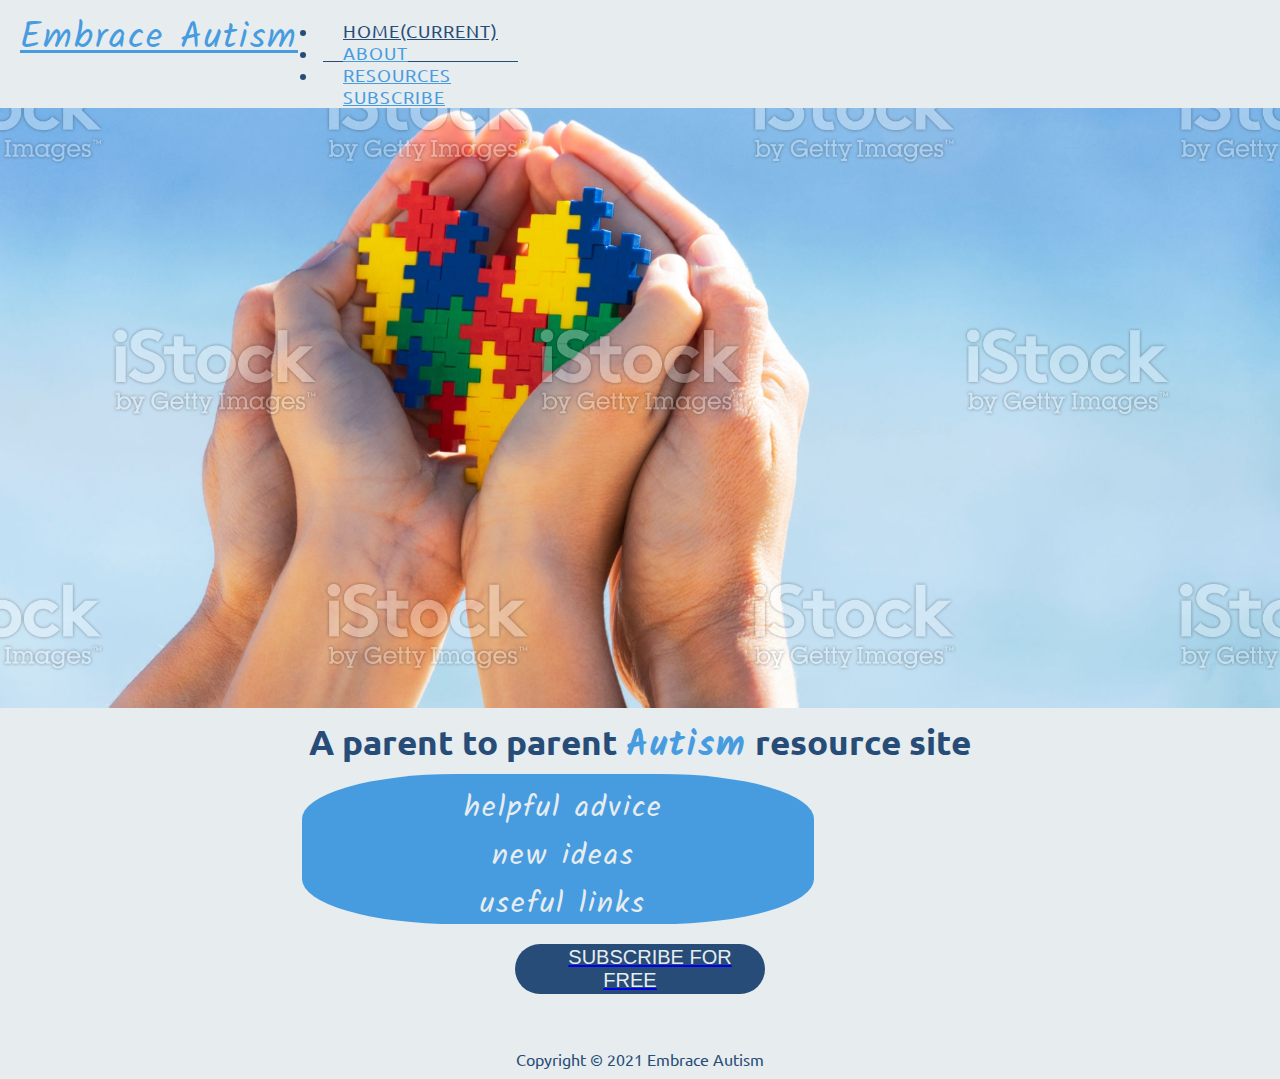
==== index.html @ d6937543 "media queries completed for the homepage" ====
<!DOCTYPE html>
<html lang="en-US">
<head>
    <meta charset="UTF-8">
    <meta name="viewport" content="width=device-width, initial-scale=1.0">
    <meta name="description"
        content="Embrace Autism awareness providing help and support to parents of children with Autism Spectrum Disorder">
    <meta name="keywords" content="autism, asd, disability, children with autism children who is autistic">
    <meta name="author" content="Liam Walsh">
    <link href="https://cdn.jsdelivr.net/npm/bootstrap@5.0.0-beta2/dist/css/bootstrap.min.css" rel="stylesheet"
        integrity="sha384-BmbxuPwQa2lc/FVzBcNJ7UAyJxM6wuqIj61tLrc4wSX0szH/Ev+nYRRuWlolflfl" crossorigin="anonymous">
    <link rel="stylesheet" href="https://use.fontawesome.com/releases/v5.15.2/css/all.css"
        integrity="sha384-vSIIfh2YWi9wW0r9iZe7RJPrKwp6bG+s9QZMoITbCckVJqGCCRhc+ccxNcdpHuYu" crossorigin="anonymous">
    <link rel="stylesheet" href="assets/css/style.css" type="text/css">
    <title>Embrace Autism</title>
</head>

<body>
    <!--
        Header includes a logo name at the top within the Navbar template from Bootstrap 5
    -->
    <header>
        <nav class="navbar navbar-expand-lg navbar-light">
            <div class="container">
                <div>
                    <a class="navbar-brand" id="logo" href="index.html" aria-label="Jump to the Homepage">Embrace
                        Autism</a>
                </div>
                <div>
                    <!-- toggle button -->
                    <button class="navbar-toggler" type="button" data-bs-toggle="collapse" data-bs-target="#navbarNav"
                        aria-controls="navbarNav" aria-expanded="false" aria-label="Toggle navigation">
                        <span class="navbar-toggler-icon"></span>
                    </button>
                </div>
                <div class="collapse navbar-collapse" id="navbarNav">
                    <ul class="navbar-nav" id="menulist">
                        <li class="nav-item">
                            <a class="nav-link active" aria-current="page" href="index.html"
                                aria-label="Jump to the Homepage">home<span class="sr-only">(current)</span></a>
                        </li>
                        <li class="nav-item">
                            <a class="nav-link" href="about.html" aria-label="Jump to the About page">about</a>
                        </li>
                        <li class="nav-item">
                            <a class="nav-link" href="resources.html"
                                aria-label="Jump to the Resources page">resources</a>
                        </li>
                        <li class="nav-item">
                            <a class="nav-link" href="subscribe.html"
                                aria-label="Jump to the Subscribe page">subscribe</a>
                        </li>
                    </ul>
                </div>
            </div>
        </nav>

    </header>
    <!--
        Section includes a hero image sourced from istockphoto.com with a header and a cover text image highlighting the websites benefits. There is a button and when clicked, the user will be taken to the subcribe page. Code used from bootstrap 5 for the button. 
    -->
    <section>
        <div id="outer">
            <div id="hero-image" class="container-fluid">
                <h1 id="homepage-h1">A parent to parent <span>Autism</span> resource site</h1>
                <aside id="homepage-cover-text-background">
                    <ul id="ul-benefits-list">
                        <li>helpful advice</li>
                        <li>new ideas</li>
                        <li>useful links</li>
                    </ul>
                </aside>
                <div id="outer-button">
                    <button type="button" class="btn btn-light btn-lg" id="subscribe-btn-home-cover"><a class="nav-link"
                            href="subscribe.html"><span>subscribe
                                for free</span></a>
                    </button>
                </div>
            </div>
        </div>
    </section>
    <!--
        Footer includes a social media and email icons sourced from fontawesome. Below is a small paragraph for copyright 
    -->
    <footer class="bgcolor">
        <div class="icons">
            <a href="https://www.facebook.com" aria-label="Find us on Facebook (opens in new tab)" target="_blank"><i
                    class="fab fa-facebook-f"></i></a>
            <a href="https://www.instagram.com/" aria-label="Find us on Instagram (opens in new tab)" target="_blank"><i
                    class="fab fa-instagram"></i></a>
            <a href="https://twitter.com/" aria-label="Find us on Twitter (opens in new tab)" target="_blank"><i
                    class="fab fa-twitter"></i></a>
            <a href="mailto:info@embrace-autism.co.uk" aria-label="Email Embrace Autism"><i
                    class="fas fa-envelope-square"></i></a>
        </div>
        <div class="copyright">
            <p>Copyright © 2021 Embrace Autism</p>
        </div>
    </footer>
    <script src="https://cdn.jsdelivr.net/npm/@popperjs/core@2.6.0/dist/umd/popper.min.js"
        integrity="sha384-KsvD1yqQ1/1+IA7gi3P0tyJcT3vR+NdBTt13hSJ2lnve8agRGXTTyNaBYmCR/Nwi"
        crossorigin="anonymous"></script>
    <script src="https://cdn.jsdelivr.net/npm/bootstrap@5.0.0-beta2/dist/js/bootstrap.min.js"
        integrity="sha384-nsg8ua9HAw1y0W1btsyWgBklPnCUAFLuTMS2G72MMONqmOymq585AcH49TLBQObG"
        crossorigin="anonymous"></script>
    <!-- <script src="https://cdn.jsdelivr.net/npm/bootstrap@5.0.0-beta2/dist/js/bootstrap.bundle.min.js"
        integrity="sha384-b5kHyXgcpbZJO/tY9Ul7kGkf1S0CWuKcCD38l8YkeH8z8QjE0GmW1gYU5S9FOnJ0"
        crossorigin="anonymous"></script> -->
</body>

</html>
---- assets/css/style.css ----
@import url('https://fonts.googleapis.com/css2?family=Kalam:wght@700&family=Ubuntu:ital,wght@0,300;0,400;0,500;0,700;1,300;1,400;1,500;1,700&display=swap');

* {
    margin: 0;
    padding: 0;
    border: 0;
}

body {
    font-family: 'Ubuntu', sans-serif;
    color: #274c77;
    background-color: #e7ecef;
}

/*---------------------------------------------Heading---*/

#logo {
    color: inherit;
    font-family: Kalam, cursive;
    font-size: 36px;
    letter-spacing: 2px;
    float: left;
    padding-top: 10px;
}

#logo:hover{
    color: #479ce0;
}

#menulist {
    margin-left: auto;
}

#menulist a {
    font-size: 18px;
    color: #479ce0;
    letter-spacing: 1px;
    margin: 5px;
    text-transform: uppercase;
}

#menulist a:hover {
    color: inherit;
}

#menulist .active {
    border-bottom: 1px solid #274c77;
    color: #274c77;
}

/*--------------------------------------Media Queries for Heading---*/
@media screen and (min-width: 2500px) {
    #logo {
        font-size: 80px;
        margin-left: -500px;
    }

    #menulist {
        margin-left: 670px;
    }

    #menulist a {
        font-size: 40px;
        margin: 20px;
    }

}

@media screen and (max-width: 991px) {
    #menulist .active {
        border-bottom: none;
        color: #274c77;
    }
}

@media screen and (max-width: 768px) {
    #logo {
        color: inherit;
        font-family: Kalam, cursive;
        font-size: 35px;
        letter-spacing: 2px;
        float: left;
    }

    .navbar-toggler {
        padding: 0.15rem 0.45rem;       
    }

    #menulist a {
        font-size: 18px;
    }
}

@media screen and (max-width: 375px) {
    #logo {
        color: inherit;
        font-family: Kalam, cursive;
        font-size: 30px;
        letter-spacing: 2px;
        float: left;
    }

    .navbar-toggler {
        padding:  1.2px 4.8px;          
    }

    #menulist a {
        font-size: 14px;
    }
}

@media screen and (max-width: 320px) {
    #logo {
        color: inherit;
        font-family: Kalam, cursive;
        font-size: 23px;
        letter-spacing: 2px;
        float: left;
    }

    .navbar-toggler {
        padding: 0.8px 3.2px;      
    }

    #menulist a {
        font-size: 12px;
    }
}

/*---------------------------------------------Homepage---*/

#outer {
    height: 600px;
    width: 100%;
}

#hero-image {
    background: url("../images/hero-image.jpg") no-repeat center center;  
    height: 300px; 
    width: 100%;
    background-size: cover; 
}

#homepage-h1 {
    text-align: center;
    font-size: 15px;
    padding-top: 310px;
}

#homepage-h1 span {
    color: #479ce0;
    font-family: Kalam, cursive;
    letter-spacing: 2px;
}

#homepage-cover-text-background {
    text-align: center;
    background-color: #479ce0;
    color: #e7ecef;
    height: 150px;
    border-radius: 30%;
    padding: 0;
    width: 100%;
}

#ul-benefits-list { 
    font-family: Kalam, cursive;
    letter-spacing: 2px;
    padding-left: 2%;
    list-style-type: none;
    font-size: 30px;
    padding-top: 10px;
} 

#outer-button {
    text-align: center;
}

#subscribe-btn-home-cover {
    background-color: #274c77;
    padding: 0;
    width: 250px;
    height: 50px;
    border-radius: 30px;
    border: none;
    margin-top: 20px;
}

#subscribe-btn-home-cover span {  
    text-transform: uppercase; 
    font-size: 20px;
    color: #e7ecef;
} 

#subscribe-btn-home-cover:hover {
    background-color: rgb(59, 158, 59);
}

/*--------------------------------------Media Queries for Homepage---*/

 @media screen and (min-width: 2500px) {    
    #outer {
        height: 2000px;
    }

    #hero-image {
        height: 2000px; 
        background-size: cover; 
    }

    #homepage-h1 {
        font-size: 80px;
        padding-top: 20px;
    }  

    #homepage-h1 span {
        color: #274c77;
    }

    #homepage-cover-text-background {
        background-color: rgba(231,236,239, 0.7);
        color: #274c77;
        width: 30%;
        height: 20%;
        margin-left: 1400px;
        margin-top: 50px;
    }

    #ul-benefits-list { 
        font-size: 70px;
        padding-top: 40px;
    } 

    #outer-button {
        text-align: left;
        margin-left: 1530px;
        margin-top: 40px;
    }

    #subscribe-btn-home-cover {
        background-color: #274c77;
        padding: 0;
        width: 500px;
        height: 100px;
        border-radius: 40px;
        border: none;
        margin-top: 20px;
    }

    #subscribe-btn-home-cover span {  
        font-size: 40px;
    } 
}

@media screen and (min-width: 1440px) and (max-width: 1500px) {
    #outer {
        height: 850px;
    }

    #hero-image {
        height: 850px; 
        background-size: cover; 
    }

    #homepage-h1 {
        font-size: 40px;
        padding-top: 20px;
    }  

    #homepage-h1 span {
        color: #274c77;
    }

    #homepage-cover-text-background {
        background-color: rgba(231,236,239, 0.7);
        color: #274c77;
        width: 25%;
        margin-left: 850px;
        margin-top: 50px;
    }

    #outer-button {
        text-align: left;
        margin-left: 900px;
        margin-top: 40px;
    }
}


@media screen and (min-width: 1024px) and (max-width: 1439px) {
    #outer {
        height: 900px;
    }

    #hero-image {
        height: 600px; 
        background-size: cover; 
    }

    #homepage-h1 {
        font-size: 35px;
        padding-top: 610px;
    }  

    #homepage-cover-text-background {
        width: 40%;
        margin-left: 302px;
    }
}

@media screen and (min-width: 768px) and (max-width: 789px) {
    #outer {
        height: 800px;
    }

    #hero-image {
        height: 500px; 
        background-size: cover; 
    }

    #homepage-h1 {
        font-size: 25px;
        padding-top: 510px;
    }  

    #homepage-cover-text-background {
        width: 50%;
        margin-left: 188px;
    }
}
    
@media screen and (max-width: 425px) { 
    #homepage-h1 {
        font-size: 21px;
    }   
} 

@media screen and (max-width: 375px) { 
    #homepage-h1 {
        font-size: 18px;
    }    
} 

@media screen and (max-width: 320px) { 
    #homepage-h1 {
        font-size: 15px;
    }  

} 

/*---------------------------------------------About Page---*/

.bg-color-change-about {
    background-color: #274c77;
    color: #e7ecef;
    text-align: left;
}

#our-autism-journey, #next-step, #website-goals {
    text-align: left;
}

#factsheet-border {
    width: 300px;
    height: 200px;
    border-radius: 10%;
    background-color: #e7ecef;
    padding: 20px; 
}

#about-source {
    color: red;
    font-size: 10px;
    text-decoration: none;
}

#resources-link, #resources-link2 {
    color: #479ce0;
    text-decoration: none;
    font-size: 16px;
    padding: 5px;
}

.autism {
    font-family: Kalam, cursive;
    letter-spacing: 2px;
}

.hr-color-about {
    color: #479ce0;
}

#subscribe-btn-about { 
    margin-top: 20px; 
    text-align: none;
    padding: 5px;
} 

#subscribe-btn-about span {  
    text-transform: uppercase; 
    font-size: large;
    color: #274c77;
} 

#subscribe-btn-about button {
    background-color: rgb(71, 156, 224);
    border: none;
    border-radius: 30px;
    height: 50px;
    padding: 0;
}

#subscribe-btn-about button:hover {
    background-color: rgb(59, 158, 59);
}

.useful-links-about, .useful-links-resources {
    text-align: center;
    background-color: white;
    padding-top: 15px;
}

.useful-links-about h2, useful-links-resources h2 {
    color: #479ce0;
    font-size: 35px;
    padding-bottom: 15px;
}

/*--------------------------------------------Media Queries for About Pages---*/

/* Large screen size - factsheet, subsribe button and external link images re-sized */

@media screen and (min-width: 1500px) and (max-width: 2560px) {

    #factsheet-border {
        width: 540px;
        height: 385px;
        margin-left: -5px;
        }

    #about-source {
        font-size: 20px;
        margin-bottom: 5px;
        }

    #subscribe-btn-about button {
        width: 500px;
        height: 100px;
        border-radius: 50px;
        }

    #subscribe-btn-about button span {
        font-size: 40px;
        }

    .useful-links-about h2, .useful-links-resources h2 {
        font-size: 60px;
        padding-left: 20px;
        }
    }

/* Large mobile screen - subsribe button centred */

    @media screen and (max-width: 425px) {
        #subscribe-btn-about { 
        text-align: center;
        }
    }

/* Small mobile screen size - factsheet re-sized and re-positioned */

    @media screen and (max-width: 320px) {
        #factsheet-border {
            width: 270px;
            height: 180px;
            margin-left: -5px;
            font-size: 14px;
        }

        #about-source {
            font-size: 9px;
        }
    }   

/*---------------------------------------------Resources Page---*/

h2, h4  {
    text-align: center;
}

.bg-color-change-resources {
    background-color: #274c77;
    color: #e7ecef;
    text-align: left;
}

.hr-color-resources {
    color: #479ce0;
}

#what-worked-for-us, #next {
    text-align: left;
}

.resources-scroll {
    height: 80px;
    padding: 5px;
    overflow: scroll;
}

#going-out, #routines, #free-time, #non-verbal {
    color: #479ce0
}

.bg-light-grey {
    background-color: #e7ecef;
}

#subscribe-btn-resources { 
    margin-top: 20px; 
    text-align: none;
    padding: 5px;
} 

#subscribe-btn-resources span {  
    text-transform: uppercase; 
    font-size: large;
    color: #274c77;
} 

#subscribe-btn-resources button {
    background-color: rgb(71, 156, 224);
    border: none;
    border-radius: 30px;
    height: 50px;
    padding: 0;
}

#subscribe-btn-resources button:hover {
    background-color: rgb(59, 158, 59);
}

.useful-links-resources {
    text-align: center;
    background-color: white;
    padding-top: 15px;
}

.useful-links-resources h2 {
    color: #479ce0;
    font-size: 35px;
    padding-bottom: 15px;
}

/*-----------------------------------------Media Queries for Resources Page---*/

/* Large screen size - text content and subscribe button re-sized */

@media screen and (min-width: 1500px) and (max-width: 2560px) {
    article h4 {
        font-size: 48px;
        }

    #subscribe-btn-resources button {
        width: 500px;
        height: 100px;
        border-radius: 50px;
        }

    #subscribe-btn-resources button span {
        font-size: 40px;
        }
    }

/* Large mobile screen - subsribe button centred */

    @media screen and (max-width: 425px) {
        #subscribe-btn-resources { 
        text-align: center;
        }
    }

/*------------------------------Media Queries for About and Resources Pages---*/

/* Large screen size - header, content, bullet points and external link images re-sized */

@media screen and (min-width: 1500px) and (max-width: 2560px) {
    h2 {
        font-size: 48px;
        }

    p, ul, #resources-link, #resources-link2 {
        font-size: 32px;
        }

    .charity-logo img {
            width: 500px;
        } 
    }

/* Tablet screen - external images re-sized */

    @media screen and (max-width: 768px) {
        .charity-logo img {
            width: 200px;
        }
    }

/* Medium mobile screen - external images re-sized */
    
    @media screen and (max-width: 425px) {
    .charity-logo img {
        width: 280px;
        padding-bottom: 10px;
        }
    
    #nas-logo {
        margin-bottom: 30px;
        }
    }

/* Small mobile screen - external images re-sized */

    @media screen and (max-width: 320px) {
    
    .charity-logo img {
        width: 250px;
        padding-right: 15px;
        padding-bottom: 10px;
        }

    #nas-logo {
        margin-bottom: 30px;
        }
    }

/*---------------------------------------------Subscribe Page---*/

.bg-change-form {
    background-color: #274c77;
    color: #e7ecef;
    text-align: left;
}

#form-header {
    text-align: center;
    font-size: 18px;
}

#form-border {
    width: 100%;
    height: 100%;
    border-radius: 10%;
    color: #274c77;
    background-color: #e7ecef;
    padding: 20px; 
}

#subscribe-for-free {
    font-size: 18px;
}

.label {
    font-size: 18px;
}

#subscribe-btn {
   padding-top: 20px;
   text-align: center;
}

#subscribe-btn span {  
    text-transform: uppercase; 
    font-size: 18px;
    color: #e7ecef
} 

#subscribe-btn button {
    background-color: #274c77;
    border: none;
    border-radius: 30px;
}

#subscribe-btn button:hover {
    background-color:rgb(59, 158, 59);
}

#header-here {
    text-align: left;
}


/*---------------------------------------------Media Queries for Subscribe---*/

/* add media queries for 768 upwards */

@media screen and (min-width: 500px) {
    #form-border {
        width: 400px;
    }
}


/*---------------------------------------------Footer---*/
footer {
    position: relative;
    margin: 10px;
    border: 5px
}

footer .icons, p {
    text-align: center;
    color: #274c77;
}

.icons i {
    color: #479ce0;
}

.icons i:hover{
    color: #274c77;
}

a {
    font-size: 20px;
    padding: 20px;
}

.copyright {
    margin-top: 5px;
}

/*--------------------------------------Media Queries for Footer---*/

@media screen and (min-width: 2500px) {
    a {
        font-size: 40px;
        padding: 40px;
    }
}
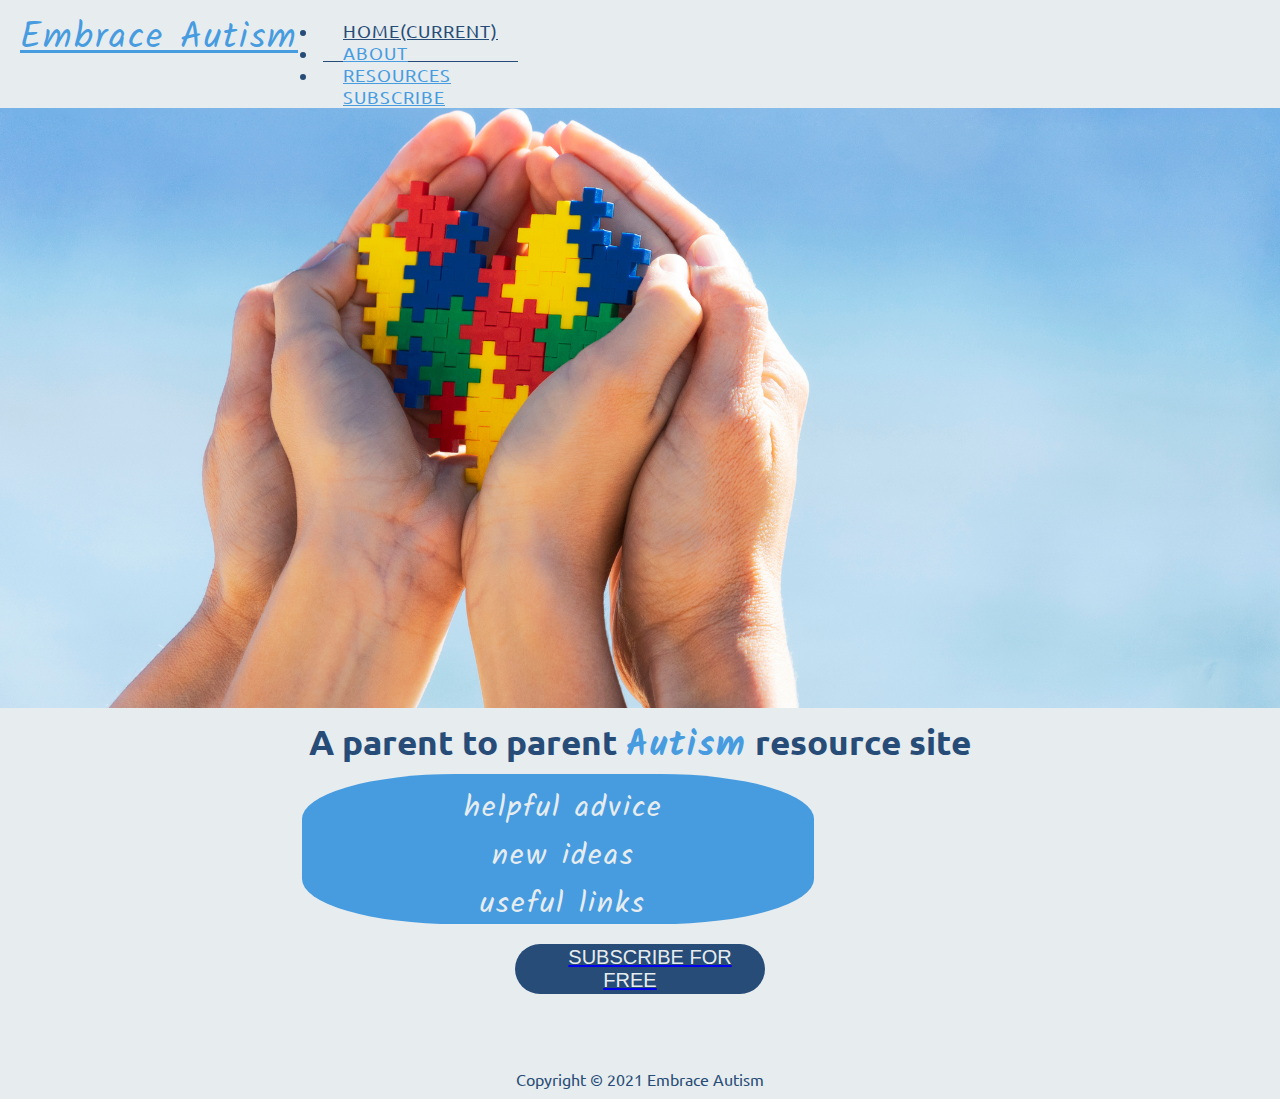
==== commit 0b07b28a: "further aria-label added for screen readers" ====
--- a/index.html
+++ b/index.html
@@ -36,8 +36,7 @@
                 <div class="collapse navbar-collapse" id="navbarNav">
                     <ul class="navbar-nav" id="menulist">
                         <li class="nav-item">
-                            <a class="nav-link active" aria-current="page" href="index.html"
-                                aria-label="Jump to the Homepage">home<span class="sr-only">(current)</span></a>
+                            <a class="nav-link active" aria-current="page" href="index.html" aria-label="Jump to the Homepage">home<span class="sr-only">(current)</span></a>
                         </li>
                         <li class="nav-item">
                             <a class="nav-link" href="about.html" aria-label="Jump to the About page">about</a>
@@ -61,6 +60,7 @@
     -->
     <section>
         <div id="outer">
+            <!--Image purchased from istockphoto-->
             <div id="hero-image" class="container-fluid">
                 <h1 id="homepage-h1">A parent to parent <span>Autism</span> resource site</h1>
                 <aside id="homepage-cover-text-background">
@@ -72,7 +72,7 @@
                 </aside>
                 <div id="outer-button">
                     <button type="button" class="btn btn-light btn-lg" id="subscribe-btn-home-cover"><a class="nav-link"
-                            href="subscribe.html"><span>subscribe
+                            href="subscribe.html" aria-label="Subscribe for free"><span>subscribe
                                 for free</span></a>
                     </button>
                 </div>
@@ -90,7 +90,7 @@
                     class="fab fa-instagram"></i></a>
             <a href="https://twitter.com/" aria-label="Find us on Twitter (opens in new tab)" target="_blank"><i
                     class="fab fa-twitter"></i></a>
-            <a href="mailto:info@embrace-autism.co.uk" aria-label="Email Embrace Autism"><i
+            <a href="mailto:info@embrace-autism.co.uk" aria-label="Email Embrace Autism (blank email template will open)"><i
                     class="fas fa-envelope-square"></i></a>
         </div>
         <div class="copyright">
@@ -107,5 +107,4 @@
         integrity="sha384-b5kHyXgcpbZJO/tY9Ul7kGkf1S0CWuKcCD38l8YkeH8z8QjE0GmW1gYU5S9FOnJ0"
         crossorigin="anonymous"></script> -->
 </body>
-
 </html>--- a/assets/css/style.css
+++ b/assets/css/style.css
@@ -49,6 +49,9 @@
 }
 
 /*--------------------------------------Media Queries for Heading---*/
+
+/*Large screen size - Logo text, navigation bar repositioned and re-sized */
+
 @media screen and (min-width: 2500px) {
     #logo {
         font-size: 80px;
@@ -63,8 +66,11 @@
         font-size: 40px;
         margin: 20px;
     }
-
-}
+}
+
+/*
+Screen sizes with Hamburger dropdown menu - underline removed from the selected page title
+*/
 
 @media screen and (max-width: 991px) {
     #menulist .active {
@@ -72,6 +78,8 @@
         color: #274c77;
     }
 }
+
+/*Tablet size screen - Logo text, navigation hamburger menu re-sized*/
 
 @media screen and (max-width: 768px) {
     #logo {
@@ -91,6 +99,8 @@
     }
 }
 
+/*Medium mobile screen size - Logo text, navigation hamburger menu re-sized*/
+
 @media screen and (max-width: 375px) {
     #logo {
         color: inherit;
@@ -108,6 +118,8 @@
         font-size: 14px;
     }
 }
+
+/*Small mobile screen size - Logo text, navigation hamburger menu re-sized*/
 
 @media screen and (max-width: 320px) {
     #logo {
@@ -198,6 +210,10 @@
 
 /*--------------------------------------Media Queries for Homepage---*/
 
+/*
+Large desktop screen size - hero image, header, cover text and subsribe button re-sized, repositioned and color changes
+*/
+
  @media screen and (min-width: 2500px) {    
     #outer {
         height: 2000px;
@@ -252,6 +268,10 @@
     } 
 }
 
+/*
+Desktop screen size - hero image, header, cover text and subsribe button re-sized and colour changes
+*/
+
 @media screen and (min-width: 1440px) and (max-width: 1500px) {
     #outer {
         height: 850px;
@@ -286,6 +306,9 @@
     }
 }
 
+/*
+Laptop and small desktop screen size - hero image, header, cover text and subsribe button re-sized and repositioned
+*/
 
 @media screen and (min-width: 1024px) and (max-width: 1439px) {
     #outer {
@@ -308,6 +331,10 @@
     }
 }
 
+/*
+tablet screen size - hero image, header and cover text re-sized and repositioned
+*/
+
 @media screen and (min-width: 768px) and (max-width: 789px) {
     #outer {
         height: 800px;
@@ -328,6 +355,8 @@
         margin-left: 188px;
     }
 }
+
+/*Large mobile screen size - header re-sized*/
     
 @media screen and (max-width: 425px) { 
     #homepage-h1 {
@@ -335,17 +364,20 @@
     }   
 } 
 
+/*Medium mobile screen size - header re-sized*/
+
 @media screen and (max-width: 375px) { 
     #homepage-h1 {
         font-size: 18px;
     }    
 } 
 
+/*Small mobile screen size - header re-sized*/
+
 @media screen and (max-width: 320px) { 
     #homepage-h1 {
         font-size: 15px;
     }  
-
 } 
 
 /*---------------------------------------------About Page---*/
@@ -365,13 +397,23 @@
     height: 200px;
     border-radius: 10%;
     background-color: #e7ecef;
-    padding: 20px; 
+    padding: 10px; 
 }
 
 #about-source {
     color: red;
     font-size: 10px;
     text-decoration: none;
+}
+
+#nas-media, #cwmind-media {
+    width: 300px;
+    height: 200px;
+    border-radius: 20px;
+}
+
+#cwmind-media {
+    margin-top: 15px;
 }
 
 #resources-link, #resources-link2 {
@@ -418,6 +460,7 @@
     text-align: center;
     background-color: white;
     padding-top: 15px;
+    padding-right: 30px;
 }
 
 .useful-links-about h2, useful-links-resources h2 {
@@ -428,7 +471,7 @@
 
 /*--------------------------------------------Media Queries for About Pages---*/
 
-/* Large screen size - factsheet, subsribe button and external link images re-sized */
+/*Large screen size - factsheet, media clips, subsribe button and external link images re-sized and repositioned */
 
 @media screen and (min-width: 1500px) and (max-width: 2560px) {
 
@@ -457,28 +500,91 @@
         font-size: 60px;
         padding-left: 20px;
         }
-    }
-
-/* Large mobile screen - subsribe button centred */
+
+    #nas-media {
+        float: left;
+        margin-left: 750px;
+        margin-top: -400px;
+        width: 540px;
+        height: 385px;
+        }
+
+    #cwmind-media {
+        float: left;
+        margin-left: 1500px;
+        margin-top: -423px;
+        width: 540px;
+        height: 385px;
+        }
+    }
+
+/*Large laptop and desktop screen size - media clips re-sized and repositioned*/
+
+    @media screen and (min-width: 1440px) and (max-width: 1500px) {
+         #nas-media {
+            float: left;
+            margin-left: 400px;
+            margin-top: -220px;
+        }
+
+        #cwmind-media {
+            float: left;
+            margin-left: 800px;
+            margin-top: -244px;
+        }
+    }
+
+   /*smaller laptop screen size -  media clips re-sized and repositioned*/
+
+    @media screen and (min-width: 1024px) and (max-width: 1439px) {
+        #nas-media {
+            float: right;
+            margin-right: 340px;
+            margin-top: -220px;
+        }
+
+        #cwmind-media {
+            float: right;
+            margin-right: 10px;
+            margin-top: -244px;
+        }
+    }
+
+/*tablet and small laptop screen size -  media clip re-sized and repositioned*/
+
+    @media screen and (min-width: 768px) and (max-width: 1023px) {
+        #nas-media {
+            float: right;
+            margin-right: 40px;
+            margin-top: -220px;
+        }
+    }
+
+/*Large mobile screen - subsribe button centred*/
 
     @media screen and (max-width: 425px) {
         #subscribe-btn-about { 
-        text-align: center;
-        }
-    }
-
-/* Small mobile screen size - factsheet re-sized and re-positioned */
+            text-align: center;
+        }
+    }
+
+/*Small mobile screen size - factsheet re-sized and re-positioned*/
 
     @media screen and (max-width: 320px) {
         #factsheet-border {
             width: 270px;
             height: 180px;
-            margin-left: -5px;
+           
             font-size: 14px;
         }
 
         #about-source {
             font-size: 9px;
+        }
+
+        #nas-media, #cwmind-media {
+            width: 270px;
+            height: 180px;
         }
     }   
 
@@ -554,7 +660,9 @@
 
 /*-----------------------------------------Media Queries for Resources Page---*/
 
-/* Large screen size - text content and subscribe button re-sized */
+/*
+Large screen size - text content and subscribe button re-sized and re-positioned
+*/
 
 @media screen and (min-width: 1500px) and (max-width: 2560px) {
     article h4 {
@@ -572,7 +680,7 @@
         }
     }
 
-/* Large mobile screen - subsribe button centred */
+/*Large mobile screen - subsribe button centred*/
 
     @media screen and (max-width: 425px) {
         #subscribe-btn-resources { 
@@ -582,7 +690,9 @@
 
 /*------------------------------Media Queries for About and Resources Pages---*/
 
-/* Large screen size - header, content, bullet points and external link images re-sized */
+/*
+Large screen size - header, content, bullet points and external link images re-sized
+*/
 
 @media screen and (min-width: 1500px) and (max-width: 2560px) {
     h2 {
@@ -594,11 +704,11 @@
         }
 
     .charity-logo img {
-            width: 500px;
+        width: 500px;
         } 
     }
 
-/* Tablet screen - external images re-sized */
+/*Tablet screen size - external images re-sized*/
 
     @media screen and (max-width: 768px) {
         .charity-logo img {
@@ -606,7 +716,7 @@
         }
     }
 
-/* Medium mobile screen - external images re-sized */
+/*Medium mobile screen - external images re-sized*/
     
     @media screen and (max-width: 425px) {
     .charity-logo img {
@@ -619,7 +729,7 @@
         }
     }
 
-/* Small mobile screen - external images re-sized */
+/*Small mobile screen - external images re-sized*/
 
     @media screen and (max-width: 320px) {
     
@@ -645,6 +755,7 @@
 #form-header {
     text-align: center;
     font-size: 18px;
+    padding-top: 20px;
 }
 
 #form-border {
@@ -661,7 +772,7 @@
 }
 
 .label {
-    font-size: 18px;
+    font-size: 16px;
 }
 
 #subscribe-btn {
@@ -685,23 +796,161 @@
     background-color:rgb(59, 158, 59);
 }
 
-#header-here {
+#what-to-expect {
     text-align: left;
 }
 
+.hr-color-subscribe {
+    color: #479ce0;
+}
+
+#thank-you-image {
+    background: url("../images/thank-you-image.jpg") no-repeat center center;  
+    height: 200px; 
+    width: 100%;
+    background-size: cover; 
+}
+
+.useful-links-subscribe {
+    text-align: center;
+    background-color: white;
+    padding-top: 15px;
+    padding-right: 30px;
+}
+
+.useful-links-subscribe h2 {
+    color: #479ce0;
+    font-size: 35px;
+    padding-bottom: 15px;
+}
 
 /*---------------------------------------------Media Queries for Subscribe---*/
 
-/* add media queries for 768 upwards */
-
-@media screen and (min-width: 500px) {
+/*
+Large screen size - sub-headers, subscribe button, form content, paragraphs, image and external links re-sized and re-positioned
+*/
+    
+@media screen and (min-width: 1500px) and (max-width: 2560px) {
+    #form-header {
+        font-size: 48px;
+    }
+
+    #subscribe-for-free {
+        font-size: 48px;
+    }
+
+    .label {
+        font-size: 42px;
+    }
+
     #form-border {
-        width: 400px;
-    }
-}
-
-
+        width: 50%;
+        margin-left: 25%;
+    }
+
+    #subscribe-btn span {  
+        font-size: 38px;
+    } 
+
+    #what-to-expect {
+        font-size: 48px;
+    }
+
+    #form-paragraph {
+        font-size: 32px;
+    }
+
+    #thank-you-image {
+        height: 900px; 
+        width: 75%;
+    }  
+
+    .useful-links-subscribe h2 {
+        font-size: 60px;
+    }
+}
+
+/*
+Large laptop and desktop screen size - sub-headers, subscribe button, form content, paragraphs, image and external links re-sized and re-positioned
+*/
+
+@media screen and (min-width: 1440px) and (max-width: 1499px) {
+    #form-header {
+        font-size: 32px;
+    }
+
+    #subscribe-for-free {
+        font-size: 32px;
+    }
+
+    .label {
+        font-size: 24px;
+    }
+
+    #form-border {
+        width: 50%;
+        margin-left: 25%;
+    }
+
+    #subscribe-btn span {  
+        font-size: 28px;
+    } 
+
+    #what-to-expect {
+        font-size: 32px;
+    }
+
+    #form-paragraph {
+        font-size: 18px;
+    }
+
+    #thank-you-image {
+        height: 480px; 
+        width: 75%;
+    }  
+}
+
+/*
+tablet and small laptop screen size - sub-headers, form and image re-sized and re-positioned
+*/
+
+@media screen and (min-width: 801px) and (max-width: 1439px) {
+    #form-header {
+        font-size: 24px;
+    }
+
+    #form-border {
+        width: 50%;
+        margin-left: 25%;
+    }
+
+    #thank-you-image {
+        height: 320px; 
+        width: 75%;
+    }  
+}
+
+/*
+Tablet screen size - sub-header, form and image re-sized and re-positioned
+*/
+
+@media screen and (min-width: 768px) and (max-width: 800px) {
+    #form-header {
+        font-size: 24px;
+    }
+    
+    #form-border {
+        width: 50%;
+        margin-left: 25%;
+    }
+
+    #thank-you-image {
+        height: 320px; 
+        width: 75%;
+    }  
+}
 /*---------------------------------------------Footer---*/
+
 footer {
     position: relative;
     margin: 10px;
@@ -711,6 +960,7 @@
 footer .icons, p {
     text-align: center;
     color: #274c77;
+    padding-top: 10px;
 }
 
 .icons i {
@@ -731,6 +981,8 @@
 }
 
 /*--------------------------------------Media Queries for Footer---*/
+
+/*Large desktop screen size - icons resized and further padding added*/
 
 @media screen and (min-width: 2500px) {
     a {
@@ -738,3 +990,5 @@
         padding: 40px;
     }
 }
+
+/*End of CSS*/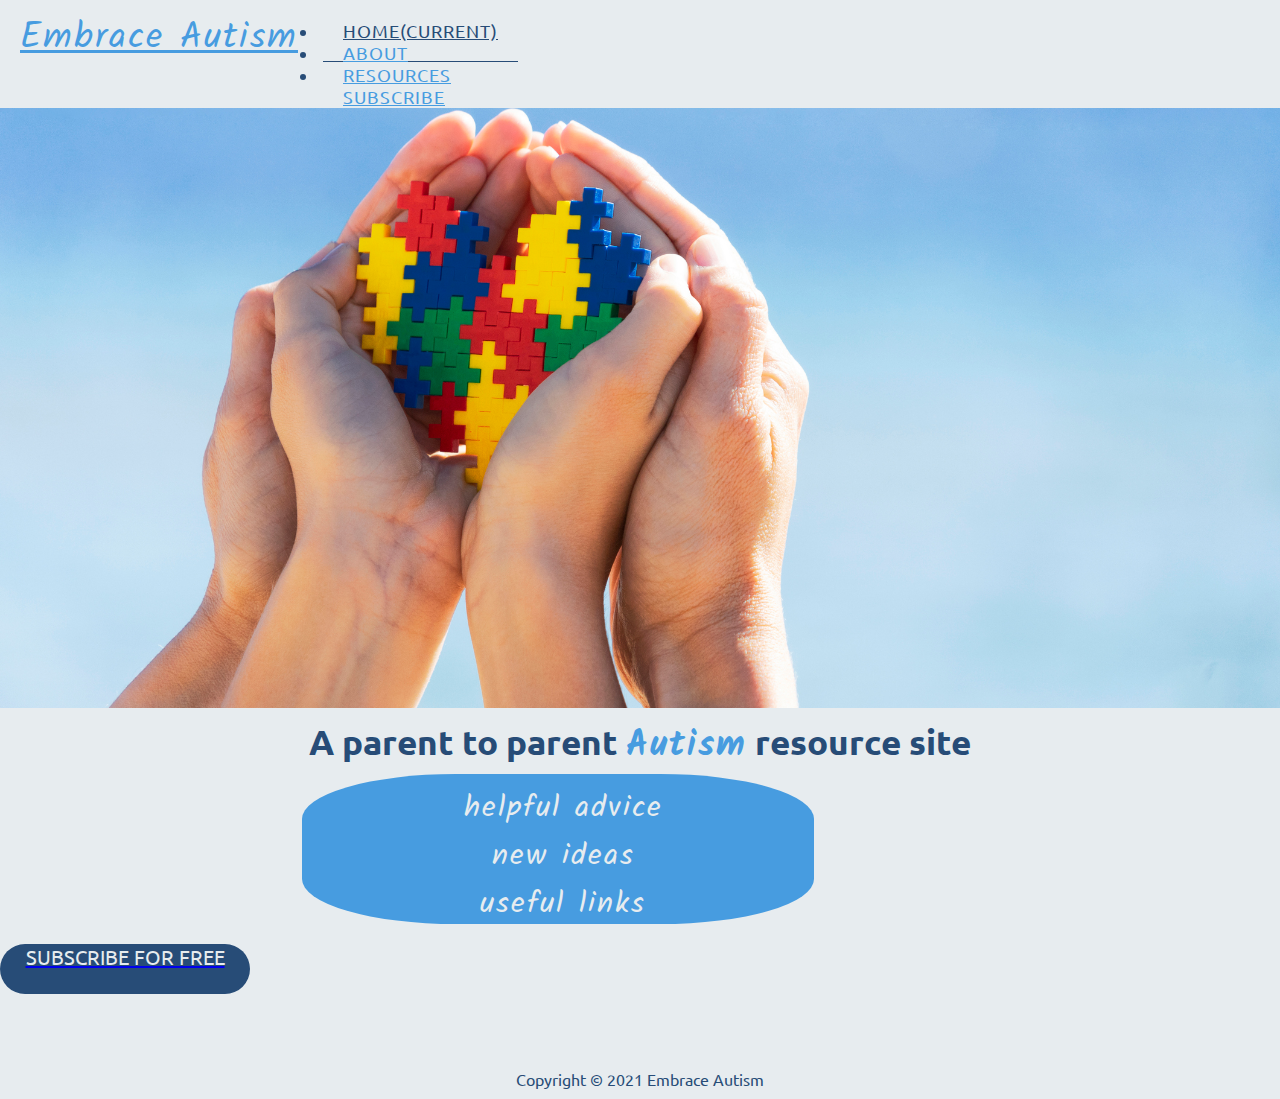
==== commit 7fbe0322: "wireframe file for home page added" ====
--- a/index.html
+++ b/index.html
@@ -1,5 +1,6 @@
 <!DOCTYPE html>
 <html lang="en-US">
+
 <head>
     <meta charset="UTF-8">
     <meta name="viewport" content="width=device-width, initial-scale=1.0">
@@ -36,7 +37,8 @@
                 <div class="collapse navbar-collapse" id="navbarNav">
                     <ul class="navbar-nav" id="menulist">
                         <li class="nav-item">
-                            <a class="nav-link active" aria-current="page" href="index.html" aria-label="Jump to the Homepage">home<span class="sr-only">(current)</span></a>
+                            <a class="nav-link active" aria-current="page" href="index.html"
+                                aria-label="Jump to the Homepage">home<span class="sr-only">(current)</span></a>
                         </li>
                         <li class="nav-item">
                             <a class="nav-link" href="about.html" aria-label="Jump to the About page">about</a>
@@ -71,10 +73,10 @@
                     </ul>
                 </aside>
                 <div id="outer-button">
-                    <button type="button" class="btn btn-light btn-lg" id="subscribe-btn-home-cover"><a class="nav-link"
+                    <div class="btn btn-light btn-lg" id="subscribe-btn-home-cover"><a class="nav-link"
                             href="subscribe.html" aria-label="Subscribe for free"><span>subscribe
                                 for free</span></a>
-                    </button>
+                    </div>
                 </div>
             </div>
         </div>
@@ -90,7 +92,8 @@
                     class="fab fa-instagram"></i></a>
             <a href="https://twitter.com/" aria-label="Find us on Twitter (opens in new tab)" target="_blank"><i
                     class="fab fa-twitter"></i></a>
-            <a href="mailto:info@embrace-autism.co.uk" aria-label="Email Embrace Autism (blank email template will open)"><i
+            <a href="mailto:info@embrace-autism.co.uk"
+                aria-label="Email Embrace Autism (blank email template will open)"><i
                     class="fas fa-envelope-square"></i></a>
         </div>
         <div class="copyright">
@@ -107,4 +110,5 @@
         integrity="sha384-b5kHyXgcpbZJO/tY9Ul7kGkf1S0CWuKcCD38l8YkeH8z8QjE0GmW1gYU5S9FOnJ0"
         crossorigin="anonymous"></script> -->
 </body>
+
 </html>--- a/assets/css/style.css
+++ b/assets/css/style.css
@@ -85,7 +85,7 @@
     #logo {
         color: inherit;
         font-family: Kalam, cursive;
-        font-size: 35px;
+        font-size: 32px;
         letter-spacing: 2px;
         float: left;
     }
@@ -360,8 +360,13 @@
     
 @media screen and (max-width: 425px) { 
     #homepage-h1 {
-        font-size: 21px;
+        font-size: 18px;
     }   
+
+    #homepage-cover-text-background {
+        width: 75%;
+        margin-left: 12.5%;
+    }
 } 
 
 /*Medium mobile screen size - header re-sized*/
@@ -370,14 +375,29 @@
     #homepage-h1 {
         font-size: 18px;
     }    
+
+    #homepage-cover-text-background {
+        width: 75%;
+        margin-left: 12.5%;
+    }
+
+    #ul-benefits-list { 
+        font-size: 26px;
+        padding-top: 15px;
+    } 
 } 
 
 /*Small mobile screen size - header re-sized*/
 
 @media screen and (max-width: 320px) { 
     #homepage-h1 {
-        font-size: 15px;
+        font-size: 15px; 
     }  
+
+    #ul-benefits-list { 
+        font-size: 25px;
+        padding-top: 20px;
+    } 
 } 
 
 /*---------------------------------------------About Page---*/
@@ -406,6 +426,10 @@
     text-decoration: none;
 }
 
+#about-source:hover {
+    color: rgb(59, 158, 59);
+}
+
 #nas-media, #cwmind-media {
     width: 300px;
     height: 200px;
@@ -423,6 +447,14 @@
     padding: 5px;
 }
 
+#resources-link:hover {
+    color: rgb(59, 158, 59);
+}
+
+#resources-link2:hover {
+    color: rgb(59, 158, 59);
+}
+
 .autism {
     font-family: Kalam, cursive;
     letter-spacing: 2px;
@@ -433,8 +465,7 @@
 }
 
 #subscribe-btn-about { 
-    margin-top: 20px; 
-    text-align: none;
+    margin-top: 30px; 
     padding: 5px;
 } 
 
@@ -444,7 +475,7 @@
     color: #274c77;
 } 
 
-#subscribe-btn-about button {
+#subscribe-btn-about div {
     background-color: rgb(71, 156, 224);
     border: none;
     border-radius: 30px;
@@ -452,7 +483,7 @@
     padding: 0;
 }
 
-#subscribe-btn-about button:hover {
+#subscribe-btn-about div:hover {
     background-color: rgb(59, 158, 59);
 }
 
@@ -604,18 +635,24 @@
     color: #479ce0;
 }
 
-#what-worked-for-us, #next {
+#advice-ideas, #next {
     text-align: left;
+    padding-bottom: 5px;
 }
 
 .resources-scroll {
-    height: 80px;
+    height: 150px;
     padding: 5px;
     overflow: scroll;
 }
 
 #going-out, #routines, #free-time, #non-verbal {
-    color: #479ce0
+    color: #479ce0;
+    text-align: left;
+}
+
+.going-out-p, .routines-p, .free-time-p, .non-verbal-p {
+    text-align: left;
 }
 
 .bg-light-grey {
@@ -624,7 +661,6 @@
 
 #subscribe-btn-resources { 
     margin-top: 20px; 
-    text-align: none;
     padding: 5px;
 } 
 
@@ -634,7 +670,7 @@
     color: #274c77;
 } 
 
-#subscribe-btn-resources button {
+#subscribe-btn-resources div {
     background-color: rgb(71, 156, 224);
     border: none;
     border-radius: 30px;
@@ -642,7 +678,7 @@
     padding: 0;
 }
 
-#subscribe-btn-resources button:hover {
+#subscribe-btn-resources div:hover {
     background-color: rgb(59, 158, 59);
 }
 
@@ -809,6 +845,7 @@
     height: 200px; 
     width: 100%;
     background-size: cover; 
+    border-radius: 10%;
 }
 
 .useful-links-subscribe {
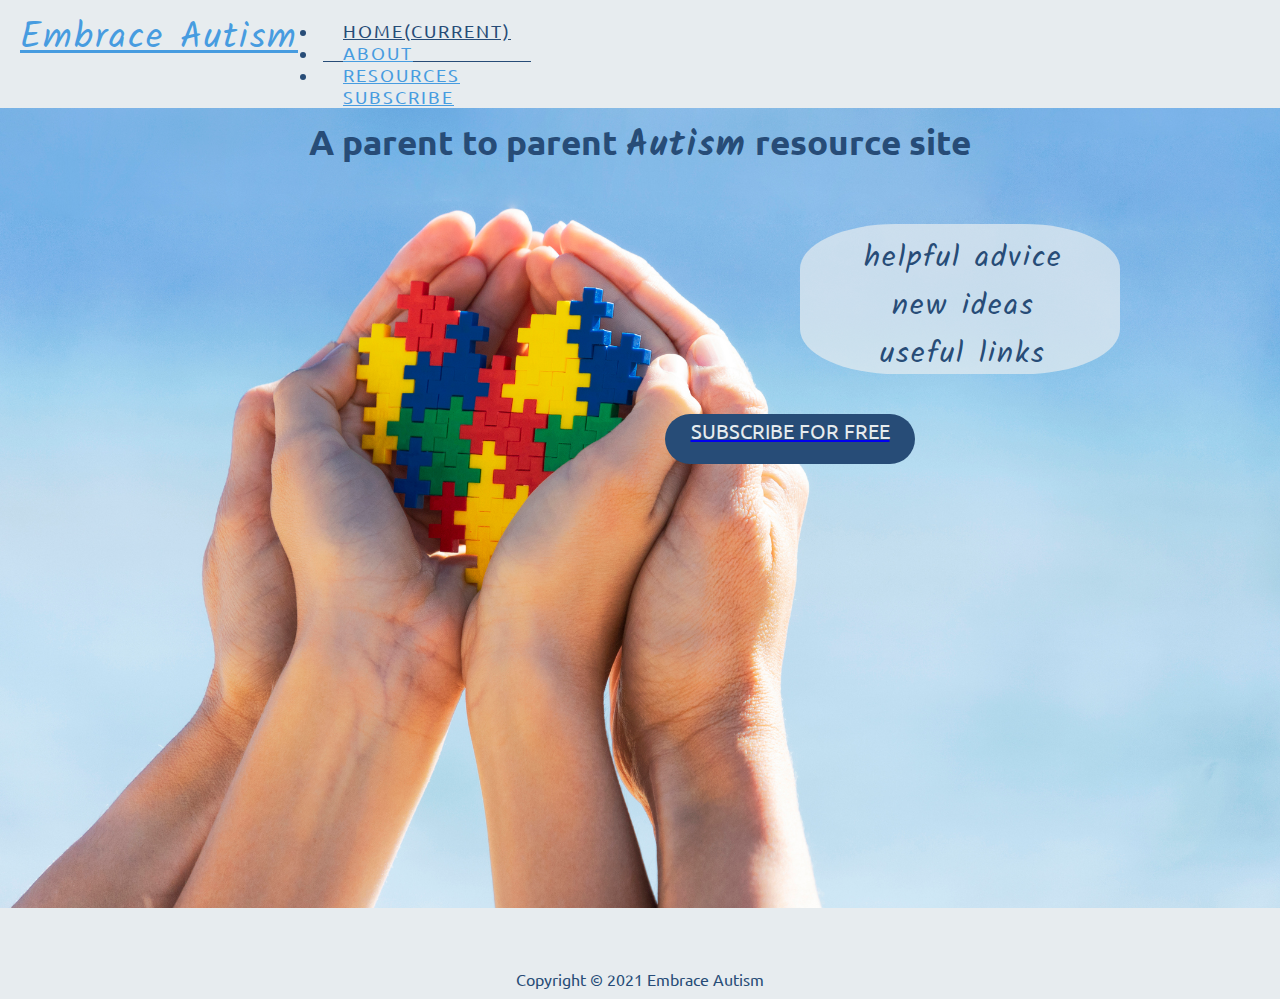
==== commit dba0f8f5: "alt attrbute added to images on web pages" ====
--- a/index.html
+++ b/index.html
@@ -63,7 +63,7 @@
     <section>
         <div id="outer">
             <!--Image purchased from istockphoto-->
-            <div id="hero-image" class="container-fluid">
+            <div id="hero-image" class="container-fluid" alt="child and adult hands holding colorful heart on blue sky background world autism">
                 <h1 id="homepage-h1">A parent to parent <span>Autism</span> resource site</h1>
                 <aside id="homepage-cover-text-background">
                     <ul id="ul-benefits-list">
@@ -74,7 +74,7 @@
                 </aside>
                 <div id="outer-button">
                     <div class="btn btn-light btn-lg" id="subscribe-btn-home-cover"><a class="nav-link"
-                            href="subscribe.html" aria-label="Subscribe for free"><span>subscribe
+                            href="subscribe.html" aria-label="Subscribe for free button"><span>subscribe
                                 for free</span></a>
                     </div>
                 </div>
--- a/assets/css/style.css
+++ b/assets/css/style.css
@@ -11,9 +11,7 @@
     color: #274c77;
     background-color: #e7ecef;
 }
-
 /*---------------------------------------------Heading---*/
-
 #logo {
     color: inherit;
     font-family: Kalam, cursive;
@@ -34,7 +32,7 @@
 #menulist a {
     font-size: 18px;
     color: #479ce0;
-    letter-spacing: 1px;
+    letter-spacing: 2px;
     margin: 5px;
     text-transform: uppercase;
 }
@@ -47,11 +45,9 @@
     border-bottom: 1px solid #274c77;
     color: #274c77;
 }
-
 /*--------------------------------------Media Queries for Heading---*/
 
 /*Large screen size - Logo text, navigation bar repositioned and re-sized */
-
 @media screen and (min-width: 2500px) {
     #logo {
         font-size: 80px;
@@ -67,20 +63,16 @@
         margin: 20px;
     }
 }
-
 /*
 Screen sizes with Hamburger dropdown menu - underline removed from the selected page title
 */
-
 @media screen and (max-width: 991px) {
     #menulist .active {
         border-bottom: none;
         color: #274c77;
     }
 }
-
 /*Tablet size screen - Logo text, navigation hamburger menu re-sized*/
-
 @media screen and (max-width: 768px) {
     #logo {
         color: inherit;
@@ -98,9 +90,7 @@
         font-size: 18px;
     }
 }
-
 /*Medium mobile screen size - Logo text, navigation hamburger menu re-sized*/
-
 @media screen and (max-width: 375px) {
     #logo {
         color: inherit;
@@ -118,9 +108,12 @@
         font-size: 14px;
     }
 }
-
+@media screen and (max-width: 360px) {
+    #logo {
+        font-size: 28px;
+    }
+}
 /*Small mobile screen size - Logo text, navigation hamburger menu re-sized*/
-
 @media screen and (max-width: 320px) {
     #logo {
         color: inherit;
@@ -139,8 +132,16 @@
     }
 }
 
+    @media screen and (max-width: 280px) {
+    #logo {
+        font-size: 18px;
+    }
+
+    .navbar-toggler {
+        padding: 0.4px 0.6px;      
+    }
+}
 /*---------------------------------------------Homepage---*/
-
 #outer {
     height: 600px;
     width: 100%;
@@ -202,206 +203,376 @@
     text-transform: uppercase; 
     font-size: 20px;
     color: #e7ecef;
+    line-height: 33px;
 } 
 
 #subscribe-btn-home-cover:hover {
-    background-color: rgb(59, 158, 59);
+    background-color: #3a8347;
 }
 
 /*--------------------------------------Media Queries for Homepage---*/
 
 /*
-Large desktop screen size - hero image, header, cover text and subsribe button re-sized, repositioned and color changes
+Extra Large desktop screen size - hero image, header, cover text and subsribe button re-sized, repositioned and color changes
 */
-
- @media screen and (min-width: 2500px) {    
-    #outer {
-        height: 2000px;
-    }
-
-    #hero-image {
+@media screen and (min-width: 2560px) {  
+    #outer { 
         height: 2000px; 
-        background-size: cover; 
-    }
-
-    #homepage-h1 {
-        font-size: 80px;
-        padding-top: 20px;
-    }  
-
-    #homepage-h1 span {
-        color: #274c77;
-    }
-
-    #homepage-cover-text-background {
-        background-color: rgba(231,236,239, 0.7);
-        color: #274c77;
-        width: 30%;
-        height: 20%;
-        margin-left: 1400px;
+    } 
+
+    #hero-image { 
+        height: 2000px;  
+        background-size: cover;  
+    } 
+
+    #homepage-h1 { 
+        font-size: 80px; 
+        padding-top: 20px; 
+    }  
+
+    #homepage-h1 span { 
+        color: #274c77; 
+    } 
+
+    #homepage-cover-text-background { 
+        background-color: rgba(231,236,239, 0.7); 
+        color: #274c77; 
+        width: 25%; 
+        height: 20%; 
+        margin-left: 1700px; 
+        margin-top: 50px; 
+    } 
+
+    #ul-benefits-list {  
+        font-size: 70px; 
+        padding-top: 40px; 
+    }  
+
+    #outer-button { 
+        text-align: left; 
+        margin-left: 1767px; 
+        margin-top: 40px; 
+    } 
+
+    #subscribe-btn-home-cover { 
+        background-color: #274c77; 
+        padding: 0; 
+        width: 500px; 
+        height: 100px; 
+        border-radius: 40px; 
+        border: none; 
+        margin-top: 20px; 
+    } 
+
+    #subscribe-btn-home-cover span {  
+        font-size: 40px; 
+        line-height: 80px;
+    }  
+} 
+/* 
+Large Desktop screen size - hero image, header, cover text and subscribe button re-sized and repositioned 
+*/
+@media screen and (min-width: 1701px) and (max-width: 2559px) { 
+    #outer { 
+        height: 1400px; 
+    } 
+
+    #hero-image { 
+        height: 1400px;  
+        background-size: cover;  
+    } 
+
+    #homepage-h1 { 
+        font-size: 50px; 
+        padding-top: 20px; 
+    }  
+
+    #homepage-h1 span { 
+        color: #274c77; 
+    } 
+
+    #homepage-cover-text-background { 
+        background-color: rgba(231,236,239, 0.7); 
+        color: #274c77; 
+        width: 20%; 
+        height: 200px;
+        margin-left: 1450px; 
+        margin-top: 50px; 
+    } 
+
+    #ul-benefits-list { 
+        font-size: 40px;
+        padding-top: 10px;
+    }    
+
+    #outer-button { 
+        text-align: left; 
+        margin-left: 1542px; 
+        margin-top: 40px; 
+    } 
+} 
+/* 
+Desktop screen size - hero image, header, cover text and subscribe button re-sized and repositioned 
+*/
+@media screen and (min-width: 1600px) and (max-width: 1700px) { 
+    #outer { 
+        height: 1000px; 
+    } 
+
+    #hero-image { 
+        height: 1000px;  
+        background-size: cover;  
+    } 
+
+    #homepage-h1 { 
+        font-size: 50px; 
+        padding-top: 20px; 
+    }  
+
+    #homepage-h1 span { 
+        color: #274c77; 
+    } 
+
+    #homepage-cover-text-background { 
+        background-color: rgba(231,236,239, 0.7); 
+        color: #274c77; 
+        width: 28%; 
+        height: 200px;
+        margin-left: 950px; 
+        margin-top: 50px; 
+    } 
+
+    #ul-benefits-list { 
+        font-size: 40px;
+        padding-top: 10px;
+    } 
+
+    #outer-button { 
+        text-align: left; 
+        margin-left: 1045px; 
+        margin-top: 40px; 
+    } 
+} 
+/* 
+Desktop screen size - hero image, header, cover text and subscribe button re-sized and repositioned 
+*/
+@media screen and (min-width: 1440px) and (max-width: 1599px) { 
+    #outer { 
+        height: 900px; 
+    } 
+
+    #hero-image { 
+        height: 900px;  
+        background-size: cover;  
+    } 
+
+    #homepage-h1 { 
+        font-size: 40px; 
+        padding-top: 20px; 
+    }  
+
+    #homepage-h1 span { 
+        color: #274c77; 
+    } 
+
+    #homepage-cover-text-background { 
+        background-color: rgba(231,236,239, 0.7); 
+        color: #274c77; 
+        width: 25%; 
+        height: 200px;
+        margin-left: 950px; 
+        margin-top: 50px; 
+    } 
+
+    #ul-benefits-list { 
+        font-size: 40px;
+        padding-top: 10px;
+    } 
+
+    #outer-button { 
+        text-align: left; 
+        margin-left: 1002px; 
+        margin-top: 20px; 
+    } 
+} 
+/* 
+Small desktop screen size - hero image, header, cover text and subscribe button re-sized and repositioned 
+*/
+@media screen and (min-width: 1280px) and (max-width: 1439px) { 
+    #outer { 
+        height: 800px; 
+    } 
+
+    #hero-image { 
+        height: 800px;  
+        background-size: cover;  
+    } 
+
+    #homepage-h1 { 
+        font-size: 35px; 
+        padding-top: 10px; 
+    }
+
+    #homepage-h1 span { 
+        color: #274c77; 
+    } 
+    
+    #homepage-cover-text-background { 
+        width: 25%; 
+        margin-left: 800px; 
         margin-top: 50px;
-    }
-
-    #ul-benefits-list { 
-        font-size: 70px;
-        padding-top: 40px;
-    } 
-
-    #outer-button {
-        text-align: left;
-        margin-left: 1530px;
+        background-color: rgba(231,236,239, 0.7); 
+        color: #274c77; 
+    } 
+
+    #outer-button { 
+        margin-left: 665px;
         margin-top: 40px;
-    }
-
-    #subscribe-btn-home-cover {
-        background-color: #274c77;
-        padding: 0;
-        width: 500px;
-        height: 100px;
-        border-radius: 40px;
-        border: none;
-        margin-top: 20px;
-    }
-
-    #subscribe-btn-home-cover span {  
-        font-size: 40px;
-    } 
-}
-
-/*
-Desktop screen size - hero image, header, cover text and subsribe button re-sized and colour changes
+    } 
+} 
+/* 
+Laptop screen size - hero image, header, cover text and subscribe button re-sized and repositioned 
 */
-
-@media screen and (min-width: 1440px) and (max-width: 1500px) {
-    #outer {
-        height: 850px;
-    }
-
-    #hero-image {
-        height: 850px; 
-        background-size: cover; 
-    }
-
-    #homepage-h1 {
-        font-size: 40px;
-        padding-top: 20px;
-    }  
-
-    #homepage-h1 span {
-        color: #274c77;
-    }
-
-    #homepage-cover-text-background {
-        background-color: rgba(231,236,239, 0.7);
-        color: #274c77;
-        width: 25%;
-        margin-left: 850px;
-        margin-top: 50px;
-    }
-
-    #outer-button {
-        text-align: left;
-        margin-left: 900px;
-        margin-top: 40px;
-    }
-}
-
-/*
-Laptop and small desktop screen size - hero image, header, cover text and subsribe button re-sized and repositioned
+@media screen and (min-width: 1024px) and (max-width: 1279px) { 
+    #outer { 
+        height: 600px; 
+    } 
+
+    #hero-image { 
+        height: 600px;  
+        background-size: cover;  
+    } 
+
+    #homepage-h1 { 
+        font-size: 25px; 
+        padding-top: 10px; 
+    }
+    
+    #homepage-h1 span { 
+        color: #274c77; 
+    }
+    
+    #homepage-cover-text-background { 
+        width: 30%; 
+        margin-left: auto; 
+        background-color: rgba(231,236,239, 0.7); 
+        color: #274c77; 
+    } 
+
+    #outer-button { 
+        text-align: right; 
+        padding-right: 20px; 
+    } 
+} 
+/* 
+Small laptop screen size - hero image, header, cover text and subscribe button re-sized and repositioned 
 */
-
-@media screen and (min-width: 1024px) and (max-width: 1439px) {
-    #outer {
-        height: 900px;
-    }
-
-    #hero-image {
+@media screen and (min-width: 801px) and (max-width: 1023px) { 
+    #outer { 
         height: 600px; 
-        background-size: cover; 
-    }
-
-    #homepage-h1 {
-        font-size: 35px;
-        padding-top: 610px;
-    }  
-
-    #homepage-cover-text-background {
-        width: 40%;
-        margin-left: 302px;
-    }
-}
-
-/*
-tablet screen size - hero image, header and cover text re-sized and repositioned
-*/
-
-@media screen and (min-width: 768px) and (max-width: 789px) {
-    #outer {
-        height: 800px;
-    }
-
-    #hero-image {
-        height: 500px; 
-        background-size: cover; 
-    }
-
-    #homepage-h1 {
-        font-size: 25px;
-        padding-top: 510px;
-    }  
-
-    #homepage-cover-text-background {
-        width: 50%;
-        margin-left: 188px;
-    }
-}
-
-/*Large mobile screen size - header re-sized*/
+    } 
+
+    #hero-image { 
+        height: 600px;  
+        background-size: cover;  
+    } 
+
+    #homepage-h1 { 
+        font-size: 25px; 
+        padding-top: 10px; 
+    }
     
-@media screen and (max-width: 425px) { 
-    #homepage-h1 {
-        font-size: 18px;
-    }   
-
-    #homepage-cover-text-background {
-        width: 75%;
-        margin-left: 12.5%;
-    }
-} 
-
-/*Medium mobile screen size - header re-sized*/
-
-@media screen and (max-width: 375px) { 
-    #homepage-h1 {
-        font-size: 18px;
-    }    
-
-    #homepage-cover-text-background {
-        width: 75%;
-        margin-left: 12.5%;
-    }
-
-    #ul-benefits-list { 
-        font-size: 26px;
-        padding-top: 15px;
-    } 
-} 
-
-/*Small mobile screen size - header re-sized*/
-
-@media screen and (max-width: 320px) { 
-    #homepage-h1 {
+    #homepage-cover-text-background { 
+        width: 30%; 
+        margin-left: auto; 
+        background-color: rgba(231,236,239, 0.7); 
+        color: #274c77; 
+    } 
+
+    #outer-button { 
+        text-align: right; 
+        padding-right: 20px; 
+    } 
+} 
+/* 
+tablet screen size - hero image, header, cover text and subscribe button re-sized and repositioned 
+*/ 
+@media screen and (min-width: 768px) and (max-width: 800px) {
+    #outer { 
+        height: 830px; 
+    } 
+
+    #hero-image { 
+        height: 500px;  
+        background-size: cover;  
+    } 
+
+    #homepage-h1 { 
+        font-size: 25px; 
+        padding-top: 510px; 
+    }
+    
+    #homepage-cover-text-background { 
+        width: 40%; 
+        margin-left: 30%; 
+        margin-top: 10px;
+    } 
+
+    #outer-button { 
+        text-align: right; 
+        padding-right: 248px; 
+    } 
+} 
+/*Large mobile screen size - header and cover text re-sized*/  
+@media screen and (min-width: 425px) and (max-width: 767px) {  
+    #homepage-h1 { 
+        font-size: 18px; 
+    }  
+
+    #homepage-cover-text-background { 
+        width: 70%; 
+        margin-left: 15%; 
+    } 
+}
+
+@media screen and (min-width: 376px) and (max-width: 424px) {  
+    #homepage-h1 { 
+        font-size: 18px; 
+    }  
+
+    #homepage-cover-text-background { 
+        width: 75%; 
+        margin-left: 12.5%; 
+    } 
+}
+/*Medium mobile screen size - header and cover text re-sized*/ 
+@media screen and (min-width: 279px) and (max-width: 375px) {  
+    #homepage-h1 { 
         font-size: 15px; 
     }  
 
-    #ul-benefits-list { 
-        font-size: 25px;
-        padding-top: 20px;
-    } 
-} 
-
+    #homepage-cover-text-background { 
+        width: 75%; 
+        margin-left: 12.5%; 
+    } 
+
+    #ul-benefits-list {  
+        font-size: 26px; 
+        padding-top: 15px; 
+    }  
+}  
+/*Small mobile screen size - header and cover text re-sized*/ 
+@media screen and (min-width: 1px) and (max-width: 280px) { 
+    #homepage-h1 { 
+        font-size: 13px;  
+    }  
+
+    #ul-benefits-list {  
+        font-size: 22px; 
+        padding-top: 20px; 
+    }  
+} 
 /*---------------------------------------------About Page---*/
-
 .bg-color-change-about {
     background-color: #274c77;
     color: #e7ecef;
@@ -427,7 +598,7 @@
 }
 
 #about-source:hover {
-    color: rgb(59, 158, 59);
+    color: #3a8347;
 }
 
 #nas-media, #cwmind-media {
@@ -448,11 +619,11 @@
 }
 
 #resources-link:hover {
-    color: rgb(59, 158, 59);
+    color: #3a8347;
 }
 
 #resources-link2:hover {
-    color: rgb(59, 158, 59);
+    color: #3a8347;
 }
 
 .autism {
@@ -465,14 +636,15 @@
 }
 
 #subscribe-btn-about { 
-    margin-top: 30px; 
+    margin-top: 10px; 
     padding: 5px;
 } 
 
 #subscribe-btn-about span {  
     text-transform: uppercase; 
     font-size: large;
-    color: #274c77;
+    color: #e7ecef;
+    line-height: 33px;
 } 
 
 #subscribe-btn-about div {
@@ -484,7 +656,7 @@
 }
 
 #subscribe-btn-about div:hover {
-    background-color: rgb(59, 158, 59);
+    background-color: #3a8347;
 }
 
 .useful-links-about, .useful-links-resources {
@@ -499,38 +671,40 @@
     font-size: 35px;
     padding-bottom: 15px;
 }
-
 /*--------------------------------------------Media Queries for About Pages---*/
 
 /*Large screen size - factsheet, media clips, subsribe button and external link images re-sized and repositioned */
-
-@media screen and (min-width: 1500px) and (max-width: 2560px) {
+@media screen and (min-width: 1501px) and (max-width: 2560px) {
 
     #factsheet-border {
         width: 540px;
         height: 385px;
         margin-left: -5px;
-        }
+    }
 
     #about-source {
         font-size: 20px;
         margin-bottom: 5px;
-        }
-
-    #subscribe-btn-about button {
-        width: 500px;
-        height: 100px;
-        border-radius: 50px;
-        }
-
-    #subscribe-btn-about button span {
-        font-size: 40px;
-        }
+    }
+
+    #subscribe-btn-about div {
+        width: 400px;
+        height: 80px;
+    }
+
+    #subscribe-btn-about {
+        padding: 50px 0;
+    }
+
+    #subscribe-btn-about span {
+        font-size: 30px;
+        padding-top: 1000px;
+    }
 
     .useful-links-about h2, .useful-links-resources h2 {
         font-size: 60px;
         padding-left: 20px;
-        }
+    }
 
     #nas-media {
         float: left;
@@ -538,7 +712,7 @@
         margin-top: -400px;
         width: 540px;
         height: 385px;
-        }
+    }
 
     #cwmind-media {
         float: left;
@@ -546,81 +720,100 @@
         margin-top: -423px;
         width: 540px;
         height: 385px;
-        }
-    }
-
+    }
+}
 /*Large laptop and desktop screen size - media clips re-sized and repositioned*/
-
-    @media screen and (min-width: 1440px) and (max-width: 1500px) {
-         #nas-media {
-            float: left;
-            margin-left: 400px;
-            margin-top: -220px;
-        }
-
-        #cwmind-media {
-            float: left;
-            margin-left: 800px;
-            margin-top: -244px;
-        }
-    }
-
-   /*smaller laptop screen size -  media clips re-sized and repositioned*/
-
-    @media screen and (min-width: 1024px) and (max-width: 1439px) {
-        #nas-media {
-            float: right;
-            margin-right: 340px;
-            margin-top: -220px;
-        }
-
-        #cwmind-media {
-            float: right;
-            margin-right: 10px;
-            margin-top: -244px;
-        }
-    }
-
+@media screen and (min-width: 1440px) and (max-width: 1500px) {
+    #nas-media {
+        float: left;
+        margin-left: 400px;
+        margin-top: -220px;
+    }
+
+    #cwmind-media {
+        float: left;
+        margin-left: 800px;
+        margin-top: -244px;
+    }
+}
+
+@media screen and (min-width: 1280px) and (max-width: 1439px) {
+    #nas-media {
+        float: right;
+        margin-right: 560px;
+        margin-top: -220px;
+    }
+
+    #cwmind-media {
+        float: right;
+        margin-right: 200px;
+        margin-top: -244px;
+    }
+}
+/*smaller laptop screen size -  media clips re-sized and repositioned*/
+@media screen and (min-width: 1024px) and (max-width: 1279px) {
+    #nas-media {
+        float: right;
+        margin-right: 340px;
+        margin-top: -220px;
+    }
+
+    #cwmind-media {
+        float: right;
+        margin-right: 10px;
+        margin-top: -244px;
+    }
+}
 /*tablet and small laptop screen size -  media clip re-sized and repositioned*/
-
-    @media screen and (min-width: 768px) and (max-width: 1023px) {
-        #nas-media {
-            float: right;
-            margin-right: 40px;
-            margin-top: -220px;
-        }
-    }
-
+@media screen and (min-width: 768px) and (max-width: 1023px) {
+    #nas-media {
+        float: right;
+        margin-right: 40px;
+        margin-top: -220px;
+    }
+}
 /*Large mobile screen - subsribe button centred*/
-
-    @media screen and (max-width: 425px) {
-        #subscribe-btn-about { 
-            text-align: center;
-        }
-    }
-
+@media screen and (max-width: 425px) {
+    #subscribe-btn-about { 
+        text-align: center;
+    }
+}
 /*Small mobile screen size - factsheet re-sized and re-positioned*/
-
-    @media screen and (max-width: 320px) {
-        #factsheet-border {
-            width: 270px;
-            height: 180px;
-           
-            font-size: 14px;
-        }
-
-        #about-source {
-            font-size: 9px;
-        }
-
-        #nas-media, #cwmind-media {
-            width: 270px;
-            height: 180px;
-        }
-    }   
-
+@media screen and (max-width: 320px) {
+    #factsheet-border {
+        width: 270px;
+        height: 180px; 
+        font-size: 14px;
+    }
+
+    #about-source {
+        font-size: 9px;
+    }
+
+    #nas-media, #cwmind-media {
+        width: 270px;
+        height: 180px;
+    }
+}   
+
+@media screen and (max-width: 280px) {
+    #factsheet-border {
+        width: 240px;
+    }
+
+    #about-source {
+        font-size: 8px;
+    }
+
+    #our-autism-journey {
+        font-size: 22px;
+    }
+
+    #nas-media, #cwmind-media {
+        width: 240px;
+    }
+}
 /*---------------------------------------------Resources Page---*/
-
 h2, h4  {
     text-align: center;
 }
@@ -646,12 +839,12 @@
     overflow: scroll;
 }
 
-#going-out, #routines, #free-time, #non-verbal {
+#going-out, #routines, #tips, #non-verbal {
     color: #479ce0;
     text-align: left;
 }
 
-.going-out-p, .routines-p, .free-time-p, .non-verbal-p {
+.going-out-p, .routines-p, .tips-p, .non-verbal-p {
     text-align: left;
 }
 
@@ -667,7 +860,8 @@
 #subscribe-btn-resources span {  
     text-transform: uppercase; 
     font-size: large;
-    color: #274c77;
+    color: #e7ecef;
+    line-height: 33px;
 } 
 
 #subscribe-btn-resources div {
@@ -679,7 +873,7 @@
 }
 
 #subscribe-btn-resources div:hover {
-    background-color: rgb(59, 158, 59);
+    background-color: #3a8347;
 }
 
 .useful-links-resources {
@@ -693,95 +887,84 @@
     font-size: 35px;
     padding-bottom: 15px;
 }
-
 /*-----------------------------------------Media Queries for Resources Page---*/
 
 /*
 Large screen size - text content and subscribe button re-sized and re-positioned
 */
-
 @media screen and (min-width: 1500px) and (max-width: 2560px) {
     article h4 {
         font-size: 48px;
-        }
-
-    #subscribe-btn-resources button {
-        width: 500px;
-        height: 100px;
-        border-radius: 50px;
-        }
-
-    #subscribe-btn-resources button span {
-        font-size: 40px;
-        }
-    }
-
+    }
+
+    #subscribe-btn-resources div {
+        width: 400px;
+        height: 80px;
+    }
+
+    #subscribe-btn-resources {
+        padding: 50px 0;
+    }
+
+    #subscribe-btn-resources span {
+        font-size: 30px;
+        padding-top: 1000px;
+    }
+}
 /*Large mobile screen - subsribe button centred*/
-
-    @media screen and (max-width: 425px) {
+@media screen and (max-width: 425px) {
         #subscribe-btn-resources { 
         text-align: center;
-        }
-    }
-
+    }
+}
 /*------------------------------Media Queries for About and Resources Pages---*/
 
 /*
 Large screen size - header, content, bullet points and external link images re-sized
 */
-
 @media screen and (min-width: 1500px) and (max-width: 2560px) {
     h2 {
         font-size: 48px;
-        }
+    }
 
     p, ul, #resources-link, #resources-link2 {
         font-size: 32px;
-        }
+    }
 
     .charity-logo img {
         width: 500px;
-        } 
-    }
-
+    } 
+}
 /*Tablet screen size - external images re-sized*/
-
-    @media screen and (max-width: 768px) {
-        .charity-logo img {
-            width: 200px;
-        }
-    }
-
+@media screen and (max-width: 768px) {
+    .charity-logo img {
+        width: 200px;
+    }
+}
 /*Medium mobile screen - external images re-sized*/
-    
-    @media screen and (max-width: 425px) {
+@media screen and (max-width: 425px) {
     .charity-logo img {
         width: 280px;
         padding-bottom: 10px;
-        }
+    }
     
     #nas-logo {
         margin-bottom: 30px;
-        }
-    }
-
+    }
+}
 /*Small mobile screen - external images re-sized*/
-
-    @media screen and (max-width: 320px) {
-    
+@media screen and (max-width: 320px) and (min-width: 280px) {
     .charity-logo img {
-        width: 250px;
+        width: 230px;
         padding-right: 15px;
         padding-bottom: 10px;
-        }
+    }
 
     #nas-logo {
         margin-bottom: 30px;
-        }
-    }
-
+    }
+}
 /*---------------------------------------------Subscribe Page---*/
-
 .bg-change-form {
     background-color: #274c77;
     color: #e7ecef;
@@ -829,7 +1012,7 @@
 }
 
 #subscribe-btn button:hover {
-    background-color:rgb(59, 158, 59);
+    background-color: #3a8347;
 }
 
 #what-to-expect {
@@ -860,13 +1043,11 @@
     font-size: 35px;
     padding-bottom: 15px;
 }
-
 /*---------------------------------------------Media Queries for Subscribe---*/
 
 /*
 Large screen size - sub-headers, subscribe button, form content, paragraphs, image and external links re-sized and re-positioned
-*/
-    
+*/   
 @media screen and (min-width: 1500px) and (max-width: 2560px) {
     #form-header {
         font-size: 48px;
@@ -910,7 +1091,6 @@
 /*
 Large laptop and desktop screen size - sub-headers, subscribe button, form content, paragraphs, image and external links re-sized and re-positioned
 */
-
 @media screen and (min-width: 1440px) and (max-width: 1499px) {
     #form-header {
         font-size: 32px;
@@ -946,11 +1126,9 @@
         width: 75%;
     }  
 }
-
 /*
 tablet and small laptop screen size - sub-headers, form and image re-sized and re-positioned
 */
-
 @media screen and (min-width: 801px) and (max-width: 1439px) {
     #form-header {
         font-size: 24px;
@@ -966,11 +1144,9 @@
         width: 75%;
     }  
 }
-
 /*
 Tablet screen size - sub-header, form and image re-sized and re-positioned
 */
-
 @media screen and (min-width: 768px) and (max-width: 800px) {
     #form-header {
         font-size: 24px;
@@ -987,7 +1163,6 @@
     }  
 }
 /*---------------------------------------------Footer---*/
-
 footer {
     position: relative;
     margin: 10px;
@@ -1016,16 +1191,13 @@
 .copyright {
     margin-top: 5px;
 }
-
 /*--------------------------------------Media Queries for Footer---*/
 
 /*Large desktop screen size - icons resized and further padding added*/
-
 @media screen and (min-width: 2500px) {
     a {
         font-size: 40px;
         padding: 40px;
     }
 }
-
 /*End of CSS*/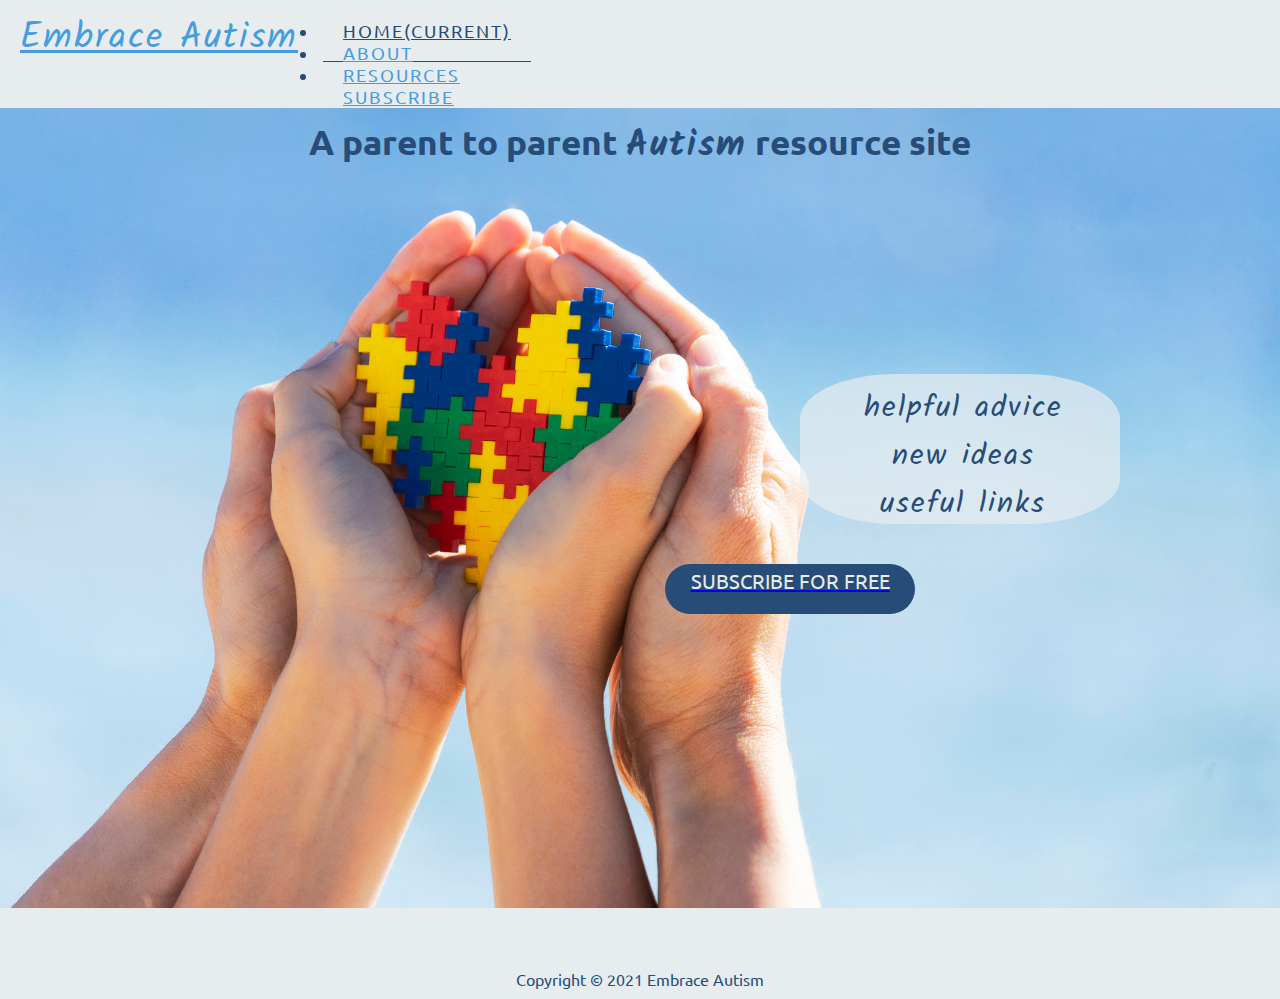
==== commit 4272b8b5: "fixed the header to the top of everypage for better ux" ====
--- a/index.html
+++ b/index.html
@@ -21,7 +21,7 @@
         Header includes a logo name at the top within the Navbar template from Bootstrap 5
     -->
     <header>
-        <nav class="navbar navbar-expand-lg navbar-light">
+        <nav id="header-color" class="navbar navbar-expand-lg navbar-light fixed-top">
             <div class="container">
                 <div>
                     <a class="navbar-brand" id="logo" href="index.html" aria-label="Jump to the Homepage">Embrace
@@ -63,7 +63,8 @@
     <section>
         <div id="outer">
             <!--Image purchased from istockphoto-->
-            <div id="hero-image" class="container-fluid" alt="child and adult hands holding colorful heart on blue sky background world autism">
+            <div id="hero-image" class="container-fluid"
+                alt="child and adult hands holding colorful heart on blue sky background world autism">
                 <h1 id="homepage-h1">A parent to parent <span>Autism</span> resource site</h1>
                 <aside id="homepage-cover-text-background">
                     <ul id="ul-benefits-list">
--- a/assets/css/style.css
+++ b/assets/css/style.css
@@ -12,6 +12,11 @@
     background-color: #e7ecef;
 }
 /*---------------------------------------------Heading---*/
+
+#header-color {
+     background-color: #e7ecef;
+}
+
 #logo {
     color: inherit;
     font-family: Kalam, cursive;
@@ -240,7 +245,7 @@
         width: 25%; 
         height: 20%; 
         margin-left: 1700px; 
-        margin-top: 50px; 
+        margin-top: 200px; 
     } 
 
     #ul-benefits-list {  
@@ -420,7 +425,7 @@
     #homepage-cover-text-background { 
         width: 25%; 
         margin-left: 800px; 
-        margin-top: 50px;
+        margin-top: 200px;
         background-color: rgba(231,236,239, 0.7); 
         color: #274c77; 
     } 
@@ -435,11 +440,11 @@
 */
 @media screen and (min-width: 1024px) and (max-width: 1279px) { 
     #outer { 
-        height: 600px; 
+        height: 800px; 
     } 
 
     #hero-image { 
-        height: 600px;  
+        height: 800px;  
         background-size: cover;  
     } 
 
@@ -457,6 +462,7 @@
         margin-left: auto; 
         background-color: rgba(231,236,239, 0.7); 
         color: #274c77; 
+        margin-top: 100px;
     } 
 
     #outer-button { 
@@ -499,12 +505,11 @@
 */ 
 @media screen and (min-width: 768px) and (max-width: 800px) {
     #outer { 
-        height: 830px; 
+        height: 800px; 
     } 
 
     #hero-image { 
         height: 500px;  
-        background-size: cover;  
     } 
 
     #homepage-h1 { 
@@ -525,8 +530,18 @@
 } 
 /*Large mobile screen size - header and cover text re-sized*/  
 @media screen and (min-width: 425px) and (max-width: 767px) {  
+
+    #outer { 
+        height: 600px; 
+    } 
+
+    #hero-image { 
+        height: 300px;  
+    } 
+
     #homepage-h1 { 
         font-size: 18px; 
+        margin-top: 40px;
     }  
 
     #homepage-cover-text-background { 
@@ -547,8 +562,17 @@
 }
 /*Medium mobile screen size - header and cover text re-sized*/ 
 @media screen and (min-width: 279px) and (max-width: 375px) {  
+    #outer { 
+        height: 600px; 
+    } 
+
+    #hero-image { 
+        height: 300px;  
+    } 
+
     #homepage-h1 { 
         font-size: 15px; 
+        margin-top: 40px;
     }  
 
     #homepage-cover-text-background { 
@@ -581,6 +605,15 @@
 
 #our-autism-journey, #next-step, #website-goals {
     text-align: left;
+    margin-top: 10px;
+}
+
+#our-autism-journey {
+    padding-top: 80px;
+}
+
+#website-goals {
+    margin-bottom: 20px;
 }
 
 #factsheet-border {
@@ -588,7 +621,8 @@
     height: 200px;
     border-radius: 10%;
     background-color: #e7ecef;
-    padding: 10px; 
+    padding: 10px;
+    margin-bottom: 10px;
 }
 
 #about-source {
@@ -605,10 +639,6 @@
     width: 300px;
     height: 200px;
     border-radius: 20px;
-}
-
-#cwmind-media {
-    margin-top: 15px;
 }
 
 #resources-link, #resources-link2 {
@@ -633,11 +663,12 @@
 
 .hr-color-about {
     color: #479ce0;
+    margin: 40px 0;
 }
 
 #subscribe-btn-about { 
-    margin-top: 10px; 
-    padding: 5px;
+    text-align: center;
+    padding-bottom: 30px;
 } 
 
 #subscribe-btn-about span {  
@@ -652,6 +683,7 @@
     border: none;
     border-radius: 30px;
     height: 50px;
+    margin-top: 20px;
     padding: 0;
 }
 
@@ -673,17 +705,23 @@
 }
 /*--------------------------------------------Media Queries for About Pages---*/
 
-/*Large screen size - factsheet, media clips, subsribe button and external link images re-sized and repositioned */
+/*
+Large screen size - factsheet, media clips, subsribe button and external link images re-sized and repositioned 
+*/
 @media screen and (min-width: 1501px) and (max-width: 2560px) {
 
     #factsheet-border {
-        width: 540px;
-        height: 385px;
-        margin-left: -5px;
+        width: 400px;
+        height: 300px;
+        margin-left: 620px;
+    }
+
+    #factsheet-border p {
+        font-size: 24px;
     }
 
     #about-source {
-        font-size: 20px;
+        font-size: 10px;
         margin-bottom: 5px;
     }
 
@@ -708,97 +746,156 @@
 
     #nas-media {
         float: left;
-        margin-left: 750px;
-        margin-top: -400px;
-        width: 540px;
-        height: 385px;
+        margin-left: 1060px;
+        margin-top: -310px;
+        width: 400px;
+        height: 300px;
     }
 
     #cwmind-media {
         float: left;
         margin-left: 1500px;
-        margin-top: -423px;
-        width: 540px;
-        height: 385px;
-    }
-}
-/*Large laptop and desktop screen size - media clips re-sized and repositioned*/
+        margin-top: -310px;
+        width: 400px;
+        height: 300px;
+    }
+}
+/*
+Large laptop and desktop screen size - factsheet and media clips re-sized and repositioned
+*/
 @media screen and (min-width: 1440px) and (max-width: 1500px) {
-    #nas-media {
-        float: left;
-        margin-left: 400px;
-        margin-top: -220px;
-    }
-
-    #cwmind-media {
-        float: left;
-        margin-left: 800px;
-        margin-top: -244px;
-    }
-}
-
-@media screen and (min-width: 1280px) and (max-width: 1439px) {
+    #factsheet-border {
+        margin-left: 70px;
+    }
+    
     #nas-media {
         float: right;
-        margin-right: 560px;
-        margin-top: -220px;
+        margin-right: 39%;
+        margin-top: -205px;
     }
 
     #cwmind-media {
         float: right;
-        margin-right: 200px;
-        margin-top: -244px;
-    }
-}
-/*smaller laptop screen size -  media clips re-sized and repositioned*/
-@media screen and (min-width: 1024px) and (max-width: 1279px) {
+        margin-right: 70px;
+        margin-top: -205px;
+        margin-bottom: 20px;
+    }
+}
+
+@media screen and (min-width: 1280px) and (max-width: 1439px) {
+    #factsheet-border {
+        margin-left: 70px;
+    }
+    
     #nas-media {
         float: right;
-        margin-right: 340px;
-        margin-top: -220px;
+        margin-right: 475px;
+        margin-top: -205px;
     }
 
     #cwmind-media {
         float: right;
-        margin-right: 10px;
-        margin-top: -244px;
+        margin-right: 70px;
+        margin-top: -205px;
+        margin-bottom: 20px;
+    }
+}
+/*
+smaller laptop screen size -  factsheet and media clips re-sized and repositioned
+*/
+@media screen and (min-width: 1024px) and (max-width: 1279px) {
+    #factsheet-border {
+        margin-left: 25px;
+    }
+    
+    #nas-media {
+        float: right;
+        margin-right: 350px;
+        margin-top: -205px;
+    }
+
+    #cwmind-media {
+        float: right;
+        margin-right: 25px;
+        margin-top: -205px;
+        margin-bottom: 20px;
     }
 }
 /*tablet and small laptop screen size -  media clip re-sized and repositioned*/
 @media screen and (min-width: 768px) and (max-width: 1023px) {
+    #factsheet-border {
+        margin-left: 40px;
+    }
+    
     #nas-media {
         float: right;
         margin-right: 40px;
-        margin-top: -220px;
-    }
-}
-/*Large mobile screen - subsribe button centred*/
+        margin-top: -205px;
+    }
+
+    #cwmind-media {
+        float: right;
+        margin-right: 405px;
+        margin-top: 40px;
+        margin-bottom: 20px;
+    }
+}
+/* Large mobile screen size - factsheet re-sized and re-positioned */
 @media screen and (max-width: 425px) {
-    #subscribe-btn-about { 
-        text-align: center;
-    }
-}
-/*Small mobile screen size - factsheet re-sized and re-positioned*/
+    #factsheet-border {
+        width: 80%;
+        margin: 40px;
+    }
+
+    #factsheet-border p {
+        font-size: 16px
+    }
+
+    #about-source {
+        font-size: 12px;
+    }
+
+    #nas-media, #cwmind-media {
+        margin: 20px 40px;
+        width: 80%;
+    }
+}
+
+@media screen and (max-width: 375px) {
+    #factsheet-border {
+        width: 90%;
+        margin: 15px;
+    }
+
+    #about-source {
+        font-size: 10px;
+    }
+
+    #nas-media, #cwmind-media {
+        margin-top: 30px;
+        margin-left: 15px;
+        width: 90%;
+    }
+}
+
 @media screen and (max-width: 320px) {
-    #factsheet-border {
-        width: 270px;
-        height: 180px; 
-        font-size: 14px;
+    #factsheet-border p {
+        font-size: 14px
     }
 
     #about-source {
-        font-size: 9px;
+        font-size: 10px;
     }
 
     #nas-media, #cwmind-media {
-        width: 270px;
-        height: 180px;
-    }
-}   
+        margin-top: 30px;
+    }
+}
 
 @media screen and (max-width: 280px) {
-    #factsheet-border {
-        width: 240px;
+
+    #factsheet-border p {
+        font-size: 14px
     }
 
     #about-source {
@@ -810,11 +907,11 @@
     }
 
     #nas-media, #cwmind-media {
-        width: 240px;
+        margin-top: 20px;
     }
 }
 /*---------------------------------------------Resources Page---*/
-h2, h4  {
+h2  {
     text-align: center;
 }
 
@@ -826,22 +923,27 @@
 
 .hr-color-resources {
     color: #479ce0;
+    margin: 40px 0;
 }
 
 #advice-ideas, #next {
     text-align: left;
-    padding-bottom: 5px;
-}
-
-.resources-scroll {
-    height: 150px;
-    padding: 5px;
-    overflow: scroll;
+    margin-top: 10px;
+    padding-bottom: 10px;
+}
+
+#advice-ideas {
+    padding-top: 80px;
 }
 
 #going-out, #routines, #tips, #non-verbal {
     color: #479ce0;
     text-align: left;
+    font-size: 26px;
+}
+
+#going-out:hover, #routines:hover, #tips:hover, #non-verbal:hover {
+    color: green;
 }
 
 .going-out-p, .routines-p, .tips-p, .non-verbal-p {
@@ -853,8 +955,8 @@
 }
 
 #subscribe-btn-resources { 
-    margin-top: 20px; 
-    padding: 5px;
+    text-align: center;
+    padding-bottom: 30px;
 } 
 
 #subscribe-btn-resources span {  
@@ -869,6 +971,7 @@
     border: none;
     border-radius: 30px;
     height: 50px;
+    margin-top: 20px;
     padding: 0;
 }
 
@@ -893,7 +996,7 @@
 Large screen size - text content and subscribe button re-sized and re-positioned
 */
 @media screen and (min-width: 1500px) and (max-width: 2560px) {
-    article h4 {
+    article section {
         font-size: 48px;
     }
 
@@ -911,10 +1014,25 @@
         padding-top: 1000px;
     }
 }
-/*Large mobile screen - subsribe button centred*/
+/*Tablet screen size - headers resized*/
+@media screen and (max-width: 768px) {
+    #going-out, #routines, #tips, #non-verbal {
+        font-size: 22px;
+    }
+}
+/*Large mobile screen - headers resized and subsribe button centred*/
 @media screen and (max-width: 425px) {
+    #going-out, #routines, #tips, #non-verbal {
+        font-size: 18px;
+    }
         #subscribe-btn-resources { 
         text-align: center;
+    }
+}
+/*Small mobile screen - external images re-sized*/
+@media screen and (max-width: 320px) and (min-width: 280px) {
+    #going-out, #routines, #tips, #non-verbal {
+        font-size: 14px;
     }
 }
 /*------------------------------Media Queries for About and Resources Pages---*/
@@ -942,7 +1060,7 @@
     }
 }
 /*Medium mobile screen - external images re-sized*/
-@media screen and (max-width: 425px) {
+@media screen and (max-width: 425px) {    
     .charity-logo img {
         width: 280px;
         padding-bottom: 10px;
@@ -974,7 +1092,7 @@
 #form-header {
     text-align: center;
     font-size: 18px;
-    padding-top: 20px;
+    padding-top: 120px;
 }
 
 #form-border {
@@ -987,10 +1105,11 @@
 }
 
 #subscribe-for-free {
-    font-size: 18px;
-}
-
-.label {
+    font-size: 16px;
+    text-align: center;
+}
+
+form .label {
     font-size: 16px;
 }
 
@@ -1021,6 +1140,7 @@
 
 .hr-color-subscribe {
     color: #479ce0;
+    margin: 50px 0;
 }
 
 #thank-you-image {
@@ -1029,6 +1149,8 @@
     width: 100%;
     background-size: cover; 
     border-radius: 10%;
+    margin-top: 50px;
+    margin-bottom: 50px;
 }
 
 .useful-links-subscribe {
@@ -1054,7 +1176,7 @@
     }
 
     #subscribe-for-free {
-        font-size: 48px;
+        font-size: 28px;
     }
 
     .label {
@@ -1067,7 +1189,7 @@
     }
 
     #subscribe-btn span {  
-        font-size: 38px;
+        font-size: 22px;
     } 
 
     #what-to-expect {
@@ -1097,7 +1219,7 @@
     }
 
     #subscribe-for-free {
-        font-size: 32px;
+        font-size: 26px;
     }
 
     .label {
@@ -1110,7 +1232,7 @@
     }
 
     #subscribe-btn span {  
-        font-size: 28px;
+        font-size: 18px;
     } 
 
     #what-to-expect {
@@ -1143,6 +1265,10 @@
         height: 320px; 
         width: 75%;
     }  
+
+    #subscribe-btn span {  
+        font-size: 18px;
+    } 
 }
 /*
 Tablet screen size - sub-header, form and image re-sized and re-positioned
@@ -1161,6 +1287,31 @@
         height: 320px; 
         width: 75%;
     }  
+
+    #subscribe-btn span {  
+        font-size: 18px;
+    } 
+}
+
+@media screen and (max-width: 767px) {
+    #subscribe-btn span {  
+        font-size: 16px;
+    } 
+}
+
+@media screen and (max-width: 360px) {
+    #form-header {
+        font-size: 12px;
+        padding-top: 100px;
+    }
+}
+
+@media screen and (max-width: 280px) {
+    #form-header {
+        font-size: 13px;
+        padding-top: 80px;
+        padding-bottom: 20px
+    }
 }
 /*---------------------------------------------Footer---*/
 footer {
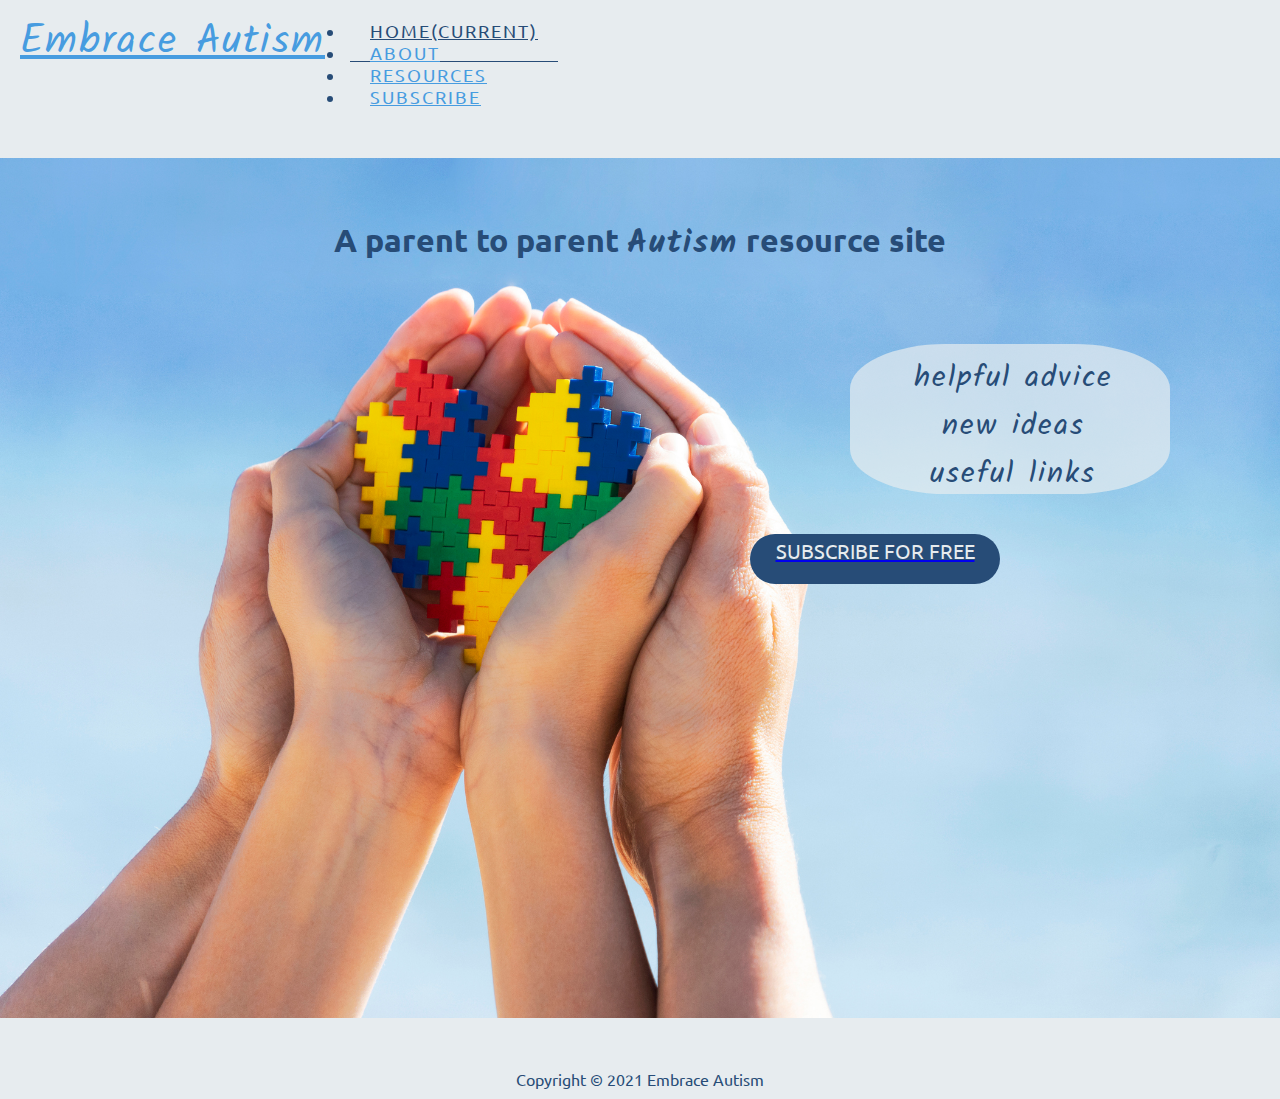
==== commit 594c2c46: "target_blank added to all pages in the footer for the email icon" ====
--- a/index.html
+++ b/index.html
@@ -1,5 +1,5 @@
 <!DOCTYPE html>
-<html lang="en-US">
+<html lang="en-US" class="h-100">
 
 <head>
     <meta charset="UTF-8">
@@ -16,9 +16,9 @@
     <title>Embrace Autism</title>
 </head>
 
-<body>
+<body class="d-flex flex-column h-100">
     <!--
-        Header includes a logo name at the top within the Navbar template from Bootstrap 5
+        Header includes a logo name at the top within the Navbar template from Bootstrap 5. Nav bar is fixed at the top of all pages. 
     -->
     <header>
         <nav id="header-color" class="navbar navbar-expand-lg navbar-light fixed-top">
@@ -55,7 +55,6 @@
                 </div>
             </div>
         </nav>
-
     </header>
     <!--
         Section includes a hero image sourced from istockphoto.com with a header and a cover text image highlighting the websites benefits. There is a button and when clicked, the user will be taken to the subcribe page. Code used from bootstrap 5 for the button. 
@@ -63,8 +62,7 @@
     <section>
         <div id="outer">
             <!--Image purchased from istockphoto-->
-            <div id="hero-image" class="container-fluid"
-                alt="child and adult hands holding colorful heart on blue sky background world autism">
+            <div id="hero-image" class="container-fluid">
                 <h1 id="homepage-h1">A parent to parent <span>Autism</span> resource site</h1>
                 <aside id="homepage-cover-text-background">
                     <ul id="ul-benefits-list">
@@ -85,7 +83,7 @@
     <!--
         Footer includes a social media and email icons sourced from fontawesome. Below is a small paragraph for copyright 
     -->
-    <footer class="bgcolor">
+    <footer class="footer mt-auto bgcolor">
         <div class="icons">
             <a href="https://www.facebook.com" aria-label="Find us on Facebook (opens in new tab)" target="_blank"><i
                     class="fab fa-facebook-f"></i></a>
@@ -94,7 +92,7 @@
             <a href="https://twitter.com/" aria-label="Find us on Twitter (opens in new tab)" target="_blank"><i
                     class="fab fa-twitter"></i></a>
             <a href="mailto:info@embrace-autism.co.uk"
-                aria-label="Email Embrace Autism (blank email template will open)"><i
+                aria-label="Email Embrace Autism (blank email template will open)" target="_blank"><i
                     class="fas fa-envelope-square"></i></a>
         </div>
         <div class="copyright">
@@ -107,9 +105,6 @@
     <script src="https://cdn.jsdelivr.net/npm/bootstrap@5.0.0-beta2/dist/js/bootstrap.min.js"
         integrity="sha384-nsg8ua9HAw1y0W1btsyWgBklPnCUAFLuTMS2G72MMONqmOymq585AcH49TLBQObG"
         crossorigin="anonymous"></script>
-    <!-- <script src="https://cdn.jsdelivr.net/npm/bootstrap@5.0.0-beta2/dist/js/bootstrap.bundle.min.js"
-        integrity="sha384-b5kHyXgcpbZJO/tY9Ul7kGkf1S0CWuKcCD38l8YkeH8z8QjE0GmW1gYU5S9FOnJ0"
-        crossorigin="anonymous"></script> -->
 </body>
 
 </html>--- a/assets/css/style.css
+++ b/assets/css/style.css
@@ -12,7 +12,6 @@
     background-color: #e7ecef;
 }
 /*---------------------------------------------Heading---*/
-
 #header-color {
      background-color: #e7ecef;
 }
@@ -20,7 +19,7 @@
 #logo {
     color: inherit;
     font-family: Kalam, cursive;
-    font-size: 36px;
+    font-size: 40px;
     letter-spacing: 2px;
     float: left;
     padding-top: 10px;
@@ -51,8 +50,7 @@
     color: #274c77;
 }
 /*--------------------------------------Media Queries for Heading---*/
-
-/*Large screen size - Logo text, navigation bar repositioned and re-sized */
+/*Extra Large screen size - Logo text and navigation bar repositioned and re-sized */
 @media screen and (min-width: 2500px) {
     #logo {
         font-size: 80px;
@@ -113,6 +111,7 @@
         font-size: 14px;
     }
 }
+
 @media screen and (max-width: 360px) {
     #logo {
         font-size: 28px;
@@ -123,21 +122,21 @@
     #logo {
         color: inherit;
         font-family: Kalam, cursive;
-        font-size: 23px;
-        letter-spacing: 2px;
-        float: left;
+        font-size: 20px;
     }
 
     .navbar-toggler {
-        padding: 0.8px 3.2px;      
+        padding: 0.6px 2.4px;      
     }
 
     #menulist a {
         font-size: 12px;
     }
 }
-
-    @media screen and (max-width: 280px) {
+/*
+Extra Small mobile screen size - Logo text, navigation hamburger menu re-sized
+*/
+@media screen and (max-width: 320px) {
     #logo {
         font-size: 18px;
     }
@@ -214,9 +213,7 @@
 #subscribe-btn-home-cover:hover {
     background-color: #3a8347;
 }
-
 /*--------------------------------------Media Queries for Homepage---*/
-
 /*
 Extra Large desktop screen size - hero image, header, cover text and subsribe button re-sized, repositioned and color changes
 */
@@ -232,7 +229,7 @@
 
     #homepage-h1 { 
         font-size: 80px; 
-        padding-top: 20px; 
+        padding-top: 160px; 
     }  
 
     #homepage-h1 span { 
@@ -256,7 +253,7 @@
     #outer-button { 
         text-align: left; 
         margin-left: 1767px; 
-        margin-top: 40px; 
+        margin-top: 100px; 
     } 
 
     #subscribe-btn-home-cover { 
@@ -289,7 +286,7 @@
 
     #homepage-h1 { 
         font-size: 50px; 
-        padding-top: 20px; 
+        padding-top: 100px; 
     }  
 
     #homepage-h1 span { 
@@ -321,17 +318,17 @@
 */
 @media screen and (min-width: 1600px) and (max-width: 1700px) { 
     #outer { 
-        height: 1000px; 
+        height: 1300px; 
     } 
 
     #hero-image { 
-        height: 1000px;  
+        height: 1310px;  
         background-size: cover;  
     } 
 
     #homepage-h1 { 
         font-size: 50px; 
-        padding-top: 20px; 
+        padding-top: 100px; 
     }  
 
     #homepage-h1 span { 
@@ -363,17 +360,18 @@
 */
 @media screen and (min-width: 1440px) and (max-width: 1599px) { 
     #outer { 
-        height: 900px; 
+        height: 1000px; 
     } 
 
     #hero-image { 
-        height: 900px;  
+        height: 1010px;  
         background-size: cover;  
+        margin-top: 50px;
     } 
 
     #homepage-h1 { 
-        font-size: 40px; 
-        padding-top: 20px; 
+        font-size: 32px; 
+        padding-top: 60px; 
     }  
 
     #homepage-h1 span { 
@@ -405,17 +403,18 @@
 */
 @media screen and (min-width: 1280px) and (max-width: 1439px) { 
     #outer { 
-        height: 800px; 
+        height: 850px; 
     } 
 
     #hero-image { 
-        height: 800px;  
-        background-size: cover;  
+        height: 860px;  
+        background-size: cover; 
+        margin-top: 50px; 
     } 
 
     #homepage-h1 { 
-        font-size: 35px; 
-        padding-top: 10px; 
+        font-size: 32px; 
+        padding-top: 60px; 
     }
 
     #homepage-h1 span { 
@@ -424,33 +423,72 @@
     
     #homepage-cover-text-background { 
         width: 25%; 
-        margin-left: 800px; 
+        margin-left: 850px; 
         margin-top: 200px;
         background-color: rgba(231,236,239, 0.7); 
+        color: #274c77;
+        margin-top: 75px; 
+    } 
+
+    #outer-button { 
+        margin-left: 750px;
+        margin-top: 40px;
+    } 
+} 
+/* 
+Small desktop screen size - hero image, header, cover text and subscribe button re-sized and repositioned 
+*/
+@media screen and (min-width: 1200px) and (max-width: 1279px) { 
+    #outer { 
+        height: 900px; 
+    } 
+
+    #hero-image { 
+        height: 910px;  
+        background-size: cover; 
+        margin-top: 50px; 
+    } 
+
+    #homepage-h1 { 
+        font-size: 32px; 
+        padding-top: 60px; 
+    }
+
+    #homepage-h1 span { 
         color: #274c77; 
     } 
+    
+    #homepage-cover-text-background { 
+        width: 25%; 
+        margin-left: 815px; 
+        margin-top: 200px;
+        background-color: rgba(231,236,239, 0.7); 
+        color: #274c77;
+        margin-top: 75px; 
+    } 
 
     #outer-button { 
-        margin-left: 665px;
+        margin-left: 750px;
         margin-top: 40px;
     } 
 } 
 /* 
 Laptop screen size - hero image, header, cover text and subscribe button re-sized and repositioned 
 */
-@media screen and (min-width: 1024px) and (max-width: 1279px) { 
+@media screen and (min-width: 1024px) and (max-width: 1199px) { 
     #outer { 
-        height: 800px; 
+        height: 770px; 
     } 
 
     #hero-image { 
-        height: 800px;  
+        height: 780px;  
         background-size: cover;  
+        margin-top: 50px;
     } 
 
     #homepage-h1 { 
         font-size: 25px; 
-        padding-top: 10px; 
+        padding-top: 60px; 
     }
     
     #homepage-h1 span { 
@@ -459,88 +497,198 @@
     
     #homepage-cover-text-background { 
         width: 30%; 
-        margin-left: auto; 
+        margin-left: 675px; 
         background-color: rgba(231,236,239, 0.7); 
         color: #274c77; 
-        margin-top: 100px;
+        margin-top: 75px;
     } 
 
     #outer-button { 
         text-align: right; 
-        padding-right: 20px; 
+        padding-right: 50px; 
+        margin-top: 25px
     } 
 } 
 /* 
-Small laptop screen size - hero image, header, cover text and subscribe button re-sized and repositioned 
-*/
-@media screen and (min-width: 801px) and (max-width: 1023px) { 
+Tablet screen size - hero image, header, cover text and subscribe button re-sized and repositioned 
+*/ 
+@media screen and (min-width: 786px) and (max-width: 1023px) {
     #outer { 
-        height: 600px; 
-    } 
-
-    #hero-image { 
-        height: 600px;  
-        background-size: cover;  
-    } 
-
-    #homepage-h1 { 
-        font-size: 25px; 
-        padding-top: 10px; 
-    }
-    
-    #homepage-cover-text-background { 
-        width: 30%; 
-        margin-left: auto; 
-        background-color: rgba(231,236,239, 0.7); 
-        color: #274c77; 
-    } 
-
-    #outer-button { 
-        text-align: right; 
-        padding-right: 20px; 
-    } 
-} 
-/* 
-tablet screen size - hero image, header, cover text and subscribe button re-sized and repositioned 
-*/ 
-@media screen and (min-width: 768px) and (max-width: 800px) {
-    #outer { 
-        height: 800px; 
+        height: 780px; 
     } 
 
     #hero-image { 
         height: 500px;  
     } 
-
+    
     #homepage-h1 { 
-        font-size: 25px; 
-        padding-top: 510px; 
-    }
-    
+        font-size: 24px; 
+        margin-top: 80px;
+        padding-top: 510px;
+    }  
+
     #homepage-cover-text-background { 
         width: 40%; 
         margin-left: 30%; 
-        margin-top: 10px;
-    } 
-
-    #outer-button { 
-        text-align: right; 
-        padding-right: 248px; 
-    } 
-} 
-/*Large mobile screen size - header and cover text re-sized*/  
-@media screen and (min-width: 425px) and (max-width: 767px) {  
+    } 
+
+    #subscribe-btn-home-cover { 
+        width: 190px; 
+        height: 50px;
+    } 
+
+    #subscribe-btn-home-cover span {  
+        font-size: 16px; 
+    }  
+}
+/* 
+Small tablet screen size - hero image, header, cover text and subscribe button re-sized and repositioned 
+*/ 
+@media screen and (min-width: 685px) and (max-width: 785px) {
+    #outer { 
+        height: 780px; 
+    } 
+
+    #hero-image { 
+        height: 450px;  
+    } 
+    
+    #homepage-h1 { 
+        font-size: 24px; 
+        margin-top: 60px;
+        padding-top: 460px;
+    }  
+
+    #homepage-cover-text-background { 
+        width: 40%; 
+        margin-left: 30%; 
+    } 
+
+    #subscribe-btn-home-cover { 
+        width: 190px; 
+        height: 50px;
+    } 
+
+    #subscribe-btn-home-cover span {  
+        font-size: 16px; 
+    }  
+}
+/* 
+Extra large mobile size - hero image, header, cover text and subscribe button re-sized and repositioned 
+*/ 
+@media screen and (min-width: 584px) and (max-width: 684px) {
+    #outer { 
+        height: 650px; 
+    } 
+
+    #hero-image { 
+        height: 370px;  
+    } 
+
+    #homepage-h1 { 
+        font-size: 18px; 
+        margin-top: 80px;
+        padding-top: 380px;
+    }  
+
+    #homepage-cover-text-background { 
+        width: 50%; 
+        margin-left: 25%; 
+    } 
+
+    #subscribe-btn-home-cover { 
+        width: 190px; 
+        height: 50px;
+    } 
+
+    #subscribe-btn-home-cover span {  
+        font-size: 16px; 
+    }  
+}
+/*
+Large mobile screen size - hero image, header, cover text and subscribe button re-sized and repositioned 
+*/  
+@media screen and (min-width: 483px) and (max-width: 583px) {  
 
     #outer { 
         height: 600px; 
     } 
 
     #hero-image { 
-        height: 300px;  
+        height: 330px;  
     } 
 
     #homepage-h1 { 
         font-size: 18px; 
+        margin-top: 50px;
+        padding-top: 340px;
+    }  
+
+    #homepage-cover-text-background { 
+        width: 60%; 
+        margin-left: 20%; 
+    } 
+
+    #subscribe-btn-home-cover { 
+        width: 150px; 
+        height: 50px;
+    } 
+
+    #subscribe-btn-home-cover span {  
+        font-size: 12px; 
+    }  
+}
+/*
+Medium mobile screen size - hero image, header, cover text and subscribe button re-sized and repositioned 
+*/ 
+@media screen and (min-width: 382px) and (max-width: 482px) {  
+    #outer { 
+        height: 600px; 
+    } 
+
+    #hero-image { 
+        height: 330px;  
+    } 
+
+    #homepage-h1 { 
+        font-size: 18px; 
+        margin-top: 50px;
+        padding-top: 340px;
+    }   
+
+    #homepage-cover-text-background { 
+        width: 65%; 
+        margin-left: 17.5%; 
+    } 
+
+    #ul-benefits-list {  
+        font-size: 26px; 
+        padding-top: 20px; 
+    }  
+
+    #subscribe-btn-home-cover { 
+        width: 150px; 
+        height: 50px;
+    } 
+
+    #subscribe-btn-home-cover span {  
+        font-size: 12px; 
+    }  
+}
+/*
+Medium mobile screen size - hero image, header, cover text and subscribe button re-sized and repositioned 
+*/ 
+@media screen and (min-width: 281px) and (max-width: 381px) {  
+    #outer { 
+        height: 600px; 
+    } 
+
+    #hero-image { 
+        height: 300px;  
+    } 
+
+    #homepage-h1 { 
+        font-size: 13px; 
         margin-top: 40px;
     }  
 
@@ -548,52 +696,56 @@
         width: 70%; 
         margin-left: 15%; 
     } 
-}
-
-@media screen and (min-width: 376px) and (max-width: 424px) {  
+
+    #ul-benefits-list {  
+        font-size: 22px; 
+        padding-top: 20px; 
+    }  
+
+    #subscribe-btn-home-cover { 
+        width: 150px; 
+        height: 50px;
+    } 
+
+    #subscribe-btn-home-cover span {  
+        font-size: 12px; 
+    }  
+}  
+/*
+Small mobile screen size - hero image, header, cover text and subscribe button re-sized and repositioned 
+*/ 
+@media screen and (max-width: 280px) { 
+
+    #outer { 
+        height: 600px; 
+    } 
+
+    #hero-image { 
+        height: 300px; 
+        margin-top: 50px; 
+    } 
     #homepage-h1 { 
-        font-size: 18px; 
+        font-size: 12px;  
     }  
 
     #homepage-cover-text-background { 
         width: 75%; 
         margin-left: 12.5%; 
     } 
-}
-/*Medium mobile screen size - header and cover text re-sized*/ 
-@media screen and (min-width: 279px) and (max-width: 375px) {  
-    #outer { 
-        height: 600px; 
-    } 
-
-    #hero-image { 
-        height: 300px;  
-    } 
-
-    #homepage-h1 { 
-        font-size: 15px; 
-        margin-top: 40px;
-    }  
-
-    #homepage-cover-text-background { 
-        width: 75%; 
-        margin-left: 12.5%; 
-    } 
-
-    #ul-benefits-list {  
-        font-size: 26px; 
-        padding-top: 15px; 
-    }  
-}  
-/*Small mobile screen size - header and cover text re-sized*/ 
-@media screen and (min-width: 1px) and (max-width: 280px) { 
-    #homepage-h1 { 
-        font-size: 13px;  
-    }  
 
     #ul-benefits-list {  
         font-size: 22px; 
         padding-top: 20px; 
+    }  
+
+    #subscribe-btn-home-cover { 
+        width: 150px; 
+        height: 50px;
+    } 
+
+    #subscribe-btn-home-cover span {  
+        font-size: 12px; 
+        line-height: 0px;
     }  
 } 
 /*---------------------------------------------About Page---*/
@@ -609,7 +761,7 @@
 }
 
 #our-autism-journey {
-    padding-top: 80px;
+    padding-top: 90px;
 }
 
 #website-goals {
@@ -704,11 +856,20 @@
     padding-bottom: 15px;
 }
 /*--------------------------------------------Media Queries for About Pages---*/
-
 /*
-Large screen size - factsheet, media clips, subsribe button and external link images re-sized and repositioned 
+Large screen size - headers, factsheet, media clips, subsribe button and external link images re-sized and repositioned 
 */
-@media screen and (min-width: 1501px) and (max-width: 2560px) {
+@media screen and (min-width: 1601px) and (max-width: 2560px) {
+    #our-autism-journey {
+        font-size: 60px;
+        padding-top: 200px;
+        padding-bottom: 48px;
+    }
+
+    #website-goals, #next-step {
+        font-size: 60px;
+        padding-bottom: 48px;
+    }
 
     #factsheet-border {
         width: 400px;
@@ -739,7 +900,7 @@
         padding-top: 1000px;
     }
 
-    .useful-links-about h2, .useful-links-resources h2 {
+    .useful-links-about h2 {
         font-size: 60px;
         padding-left: 20px;
     }
@@ -760,6 +921,52 @@
         height: 300px;
     }
 }
+/* Desktop screen size - factsheet, media clips, headers and subscribe re-sized and re-positioned */
+@media screen and (min-width: 1501px) and (max-width: 1600px) {
+    #our-autism-journey {
+        padding-top: 100px;
+        padding-bottom: 30px;
+    }
+
+    #website-goals, #next-step{
+        padding-bottom: 30px;
+    }
+    
+    #factsheet-border {
+        margin-left: 150px;
+    }
+
+    #factsheet-border p {
+        font-size: 16px
+    }
+    
+    #nas-media {
+        float: right;
+        margin-right: 39%;
+        margin-top: -205px;
+    }
+
+    #cwmind-media {
+        float: right;
+        margin-right: 150px;
+        margin-top: -205px;
+        margin-bottom: 20px;
+    }
+
+    #subscribe-btn-about div {
+        width: 300px;
+        height: 65px;
+    }
+
+    #subscribe-btn-about {
+        padding: 30px 0;
+    }
+
+    #subscribe-btn-about span {
+        font-size: 25px;
+        line-height: 50px;
+    }
+}
 /*
 Large laptop and desktop screen size - factsheet and media clips re-sized and repositioned
 */
@@ -781,7 +988,9 @@
         margin-bottom: 20px;
     }
 }
-
+/*
+Laptop and desktop screen size - factsheet and media clips re-sized and repositioned
+*/
 @media screen and (min-width: 1280px) and (max-width: 1439px) {
     #factsheet-border {
         margin-left: 70px;
@@ -801,7 +1010,7 @@
     }
 }
 /*
-smaller laptop screen size -  factsheet and media clips re-sized and repositioned
+Smaller laptop screen size -  factsheet and media clips re-sized and repositioned
 */
 @media screen and (min-width: 1024px) and (max-width: 1279px) {
     #factsheet-border {
@@ -821,7 +1030,7 @@
         margin-bottom: 20px;
     }
 }
-/*tablet and small laptop screen size -  media clip re-sized and repositioned*/
+/* Tablet screen size - factsheet and media clips re-sized and re-positioned */
 @media screen and (min-width: 768px) and (max-width: 1023px) {
     #factsheet-border {
         margin-left: 40px;
@@ -840,7 +1049,7 @@
         margin-bottom: 20px;
     }
 }
-/* Large mobile screen size - factsheet re-sized and re-positioned */
+/* Large mobile screen size - factsheet and media clips re-sized and re-positioned */
 @media screen and (max-width: 425px) {
     #factsheet-border {
         width: 80%;
@@ -860,8 +1069,13 @@
         width: 80%;
     }
 }
-
+/* Medium mobile screen size - header, factsheet and media clips re-sized and re-positioned */
 @media screen and (max-width: 375px) {
+    #our-autism-journey {
+        padding-top: 70px;
+        padding-bottom: 10px;
+    }
+    
     #factsheet-border {
         width: 90%;
         margin: 15px;
@@ -877,8 +1091,13 @@
         width: 90%;
     }
 }
-
+/* Small mobile screen size - header, factsheet and media clips re-sized and re-positioned */
 @media screen and (max-width: 320px) {
+    #our-autism-journey {
+        padding-top: 60px;
+        padding-bottom: 10px;
+    }
+
     #factsheet-border p {
         font-size: 14px
     }
@@ -891,9 +1110,8 @@
         margin-top: 30px;
     }
 }
-
+/* Small mobile screen size - factsheet and media clips re-sized and re-positioned */
 @media screen and (max-width: 280px) {
-
     #factsheet-border p {
         font-size: 14px
     }
@@ -904,6 +1122,8 @@
 
     #our-autism-journey {
         font-size: 22px;
+        padding-top: 50px;
+        padding-bottom: 10px;
     }
 
     #nas-media, #cwmind-media {
@@ -929,11 +1149,11 @@
 #advice-ideas, #next {
     text-align: left;
     margin-top: 10px;
-    padding-bottom: 10px;
+    padding-bottom: 30px;
 }
 
 #advice-ideas {
-    padding-top: 80px;
+    padding-top: 90px;
 }
 
 #going-out, #routines, #tips, #non-verbal {
@@ -943,7 +1163,7 @@
 }
 
 #going-out:hover, #routines:hover, #tips:hover, #non-verbal:hover {
-    color: green;
+    color: #3a8347;
 }
 
 .going-out-p, .routines-p, .tips-p, .non-verbal-p {
@@ -991,13 +1211,17 @@
     padding-bottom: 15px;
 }
 /*-----------------------------------------Media Queries for Resources Page---*/
-
 /*
-Large screen size - text content and subscribe button re-sized and re-positioned
+Large screen size - headers, text content, useful links and subscribe button re-sized and re-positioned
 */
-@media screen and (min-width: 1500px) and (max-width: 2560px) {
-    article section {
-        font-size: 48px;
+@media screen and (min-width: 1601px) and (max-width: 2560px) {
+    #advice-ideas {
+        padding-top: 200px;
+        padding-bottom: 50px;
+    }
+
+    #going-out, #routines, #tips, #non-verbal {
+        font-size: 36px;
     }
 
     #subscribe-btn-resources div {
@@ -1013,11 +1237,44 @@
         font-size: 30px;
         padding-top: 1000px;
     }
-}
-/*Tablet screen size - headers resized*/
+
+    .useful-links-resources h2 {
+        font-size: 60px;
+        padding-left: 20px;
+    }
+}
+/*
+Desktop screen size - header and subscribe button re-sized and re-positioned
+*/
+@media screen and (min-width: 1501px) and (max-width: 1600px) {
+    #advice-ideas {
+        padding-top: 100px;
+        padding-bottom: 30px;
+    }
+    
+    #subscribe-btn-resources div {
+        width: 300px;
+        height: 65px;
+    }
+
+    #subscribe-btn-resources {
+        padding: 30px 0;
+    }
+
+    #subscribe-btn-resources span {
+        font-size: 25px;
+        line-height: 50px;
+    }
+}
+/*Tablet screen size - headers resized and repositioned*/
 @media screen and (max-width: 768px) {
     #going-out, #routines, #tips, #non-verbal {
         font-size: 22px;
+    }
+
+    #advice-ideas {
+        padding-top: 80px;
+        padding-bottom: 15px;
     }
 }
 /*Large mobile screen - headers resized and subsribe button centred*/
@@ -1025,8 +1282,13 @@
     #going-out, #routines, #tips, #non-verbal {
         font-size: 18px;
     }
-        #subscribe-btn-resources { 
+    #subscribe-btn-resources { 
         text-align: center;
+    }
+
+    #advice-ideas {
+        padding-top: 70px;
+        padding-bottom: 15px;
     }
 }
 /*Small mobile screen - external images re-sized*/
@@ -1034,9 +1296,13 @@
     #going-out, #routines, #tips, #non-verbal {
         font-size: 14px;
     }
+
+    #advice-ideas {
+        padding-top: 50px;
+        padding-bottom: 15px;
+    }
 }
 /*------------------------------Media Queries for About and Resources Pages---*/
-
 /*
 Large screen size - header, content, bullet points and external link images re-sized
 */
@@ -1092,7 +1358,7 @@
 #form-header {
     text-align: center;
     font-size: 18px;
-    padding-top: 120px;
+    padding-top: 90px;
 }
 
 #form-border {
@@ -1166,21 +1432,58 @@
     padding-bottom: 15px;
 }
 /*---------------------------------------------Media Queries for Subscribe---*/
-
 /*
-Large screen size - sub-headers, subscribe button, form content, paragraphs, image and external links re-sized and re-positioned
+Large screen size - sub-headers, subscribe button, form content, paragraphs, and image re-sized and re-positioned
 */   
-@media screen and (min-width: 1500px) and (max-width: 2560px) {
+@media screen and (min-width: 1601px) and (max-width: 2560px) {
     #form-header {
         font-size: 48px;
+        padding-top: 200px;
+        padding-bottom: 40px;
     }
 
     #subscribe-for-free {
         font-size: 28px;
-    }
-
-    .label {
-        font-size: 42px;
+        padding-top: 30px;
+    }
+
+    form .label {
+        font-size: 24px;
+    }
+
+    #form-border {
+        width: 60%;
+        margin-left: 20%;
+        height: 480px;
+    }
+
+    #subscribe-btn span {  
+        font-size: 22px;
+    } 
+
+    #what-to-expect {
+        font-size: 48px;
+    }
+
+    #form-paragraph {
+        font-size: 32px;
+    }
+
+    #thank-you-image {
+        height: 600px; 
+        width: 75%;
+    }  
+
+    .useful-links-subscribe h2 {
+        font-size: 60px;
+    }
+}
+/*Desktop screen size - sub-headers, subscribe button and image re-sized and re-positioned*/ 
+@media screen and (min-width: 1500px) and (max-width: 1600px) {
+    #form-header {
+        font-size: 32px;
+        padding-top: 120px;
+        padding-bottom: 30px;
     }
 
     #form-border {
@@ -1188,42 +1491,27 @@
         margin-left: 25%;
     }
 
-    #subscribe-btn span {  
-        font-size: 22px;
-    } 
-
-    #what-to-expect {
-        font-size: 48px;
-    }
-
-    #form-paragraph {
-        font-size: 32px;
+    #subscribe-for-free{
+        font-size: 24px;
     }
 
     #thank-you-image {
-        height: 900px; 
+        height: 500px; 
         width: 75%;
-    }  
-
-    .useful-links-subscribe h2 {
-        font-size: 60px;
-    }
-}
-
+    } 
+}
 /*
-Large laptop and desktop screen size - sub-headers, subscribe button, form content, paragraphs, image and external links re-sized and re-positioned
+Large laptop screen size - sub-headers, subscribe button, form content, paragraphs and image re-sized and re-positioned
 */
 @media screen and (min-width: 1440px) and (max-width: 1499px) {
     #form-header {
         font-size: 32px;
+        padding-top: 120px;
+        padding-bottom: 40px;
     }
 
     #subscribe-for-free {
         font-size: 26px;
-    }
-
-    .label {
-        font-size: 24px;
     }
 
     #form-border {
@@ -1248,12 +1536,20 @@
         width: 75%;
     }  
 }
-/*
-tablet and small laptop screen size - sub-headers, form and image re-sized and re-positioned
-*/
+/*tablet and small laptop screen size - sub-headers, form and image re-sized and re-positioned*/
 @media screen and (min-width: 801px) and (max-width: 1439px) {
     #form-header {
-        font-size: 24px;
+        font-size: 26px;
+        padding-top: 140px;
+        padding-bottom: 40px;
+    }
+
+    #subscribe-for-free {
+        font-size: 20px;
+    }
+
+    form .label {
+        font-size: 18px;
     }
 
     #form-border {
@@ -1261,8 +1557,12 @@
         margin-left: 25%;
     }
 
+    #what-to-expect {
+        font-size: 32px;
+    }
+
     #thank-you-image {
-        height: 320px; 
+        height: 380px; 
         width: 75%;
     }  
 
@@ -1270,12 +1570,12 @@
         font-size: 18px;
     } 
 }
-/*
-Tablet screen size - sub-header, form and image re-sized and re-positioned
-*/
+/*Tablet screen size - sub-header, form and image re-sized and re-positioned*/
 @media screen and (min-width: 768px) and (max-width: 800px) {
     #form-header {
-        font-size: 24px;
+        font-size: 22px;
+        padding-top: 120px;
+        padding-bottom: 30px;
     }
     
     #form-border {
@@ -1283,6 +1583,10 @@
         margin-left: 25%;
     }
 
+    #what-to-expect {
+        font-size: 26px;
+    }
+
     #thank-you-image {
         height: 320px; 
         width: 75%;
@@ -1292,25 +1596,52 @@
         font-size: 18px;
     } 
 }
-
+/*Small tablet screen size - header and form re-sized and re-positioned*/
 @media screen and (max-width: 767px) {
+
+    #form-header {
+        font-size: 22px;
+        padding-top: 120px;
+        padding-bottom: 30px;
+    }
+
+    form .label {
+        font-size: 14px;
+    }
+
+    #what-to-expect {
+        font-size: 24px;
+    }
     #subscribe-btn span {  
         font-size: 16px;
     } 
 }
-
+/*Medium mobile screen size - header and form and re-sized and re-positioned*/
 @media screen and (max-width: 360px) {
     #form-header {
+        font-size: 18px;
+        padding-top: 90px;
+        padding-bottom: 30px;
+    }
+
+    form .label {
         font-size: 12px;
-        padding-top: 100px;
-    }
-}
-
+    }
+
+    #what-to-expect {
+        font-size: 24px;
+    }
+}
+/*Small mobile screen size - header and form and re-sized and re-positioned*/
 @media screen and (max-width: 280px) {
     #form-header {
-        font-size: 13px;
+        font-size: 15px;
         padding-top: 80px;
         padding-bottom: 20px
+    }
+
+    #what-to-expect {
+        font-size: 20px;
     }
 }
 /*---------------------------------------------Footer---*/
@@ -1343,7 +1674,6 @@
     margin-top: 5px;
 }
 /*--------------------------------------Media Queries for Footer---*/
-
 /*Large desktop screen size - icons resized and further padding added*/
 @media screen and (min-width: 2500px) {
     a {
